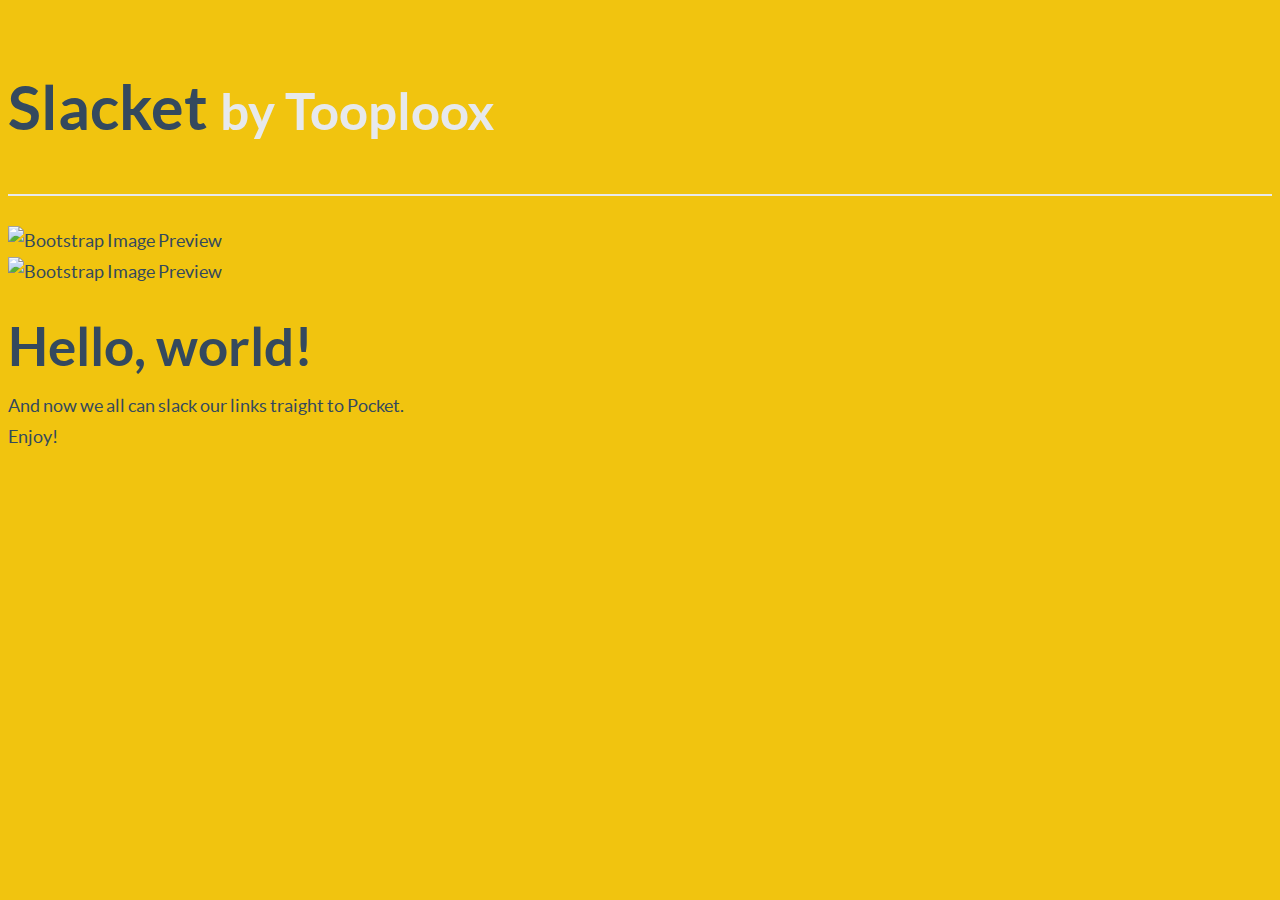
==== public/index.html @ 3d569213 "Static HTML pages" ====
<!DOCTYPE html>
<html lang="en">
  <head>
    <meta charset="utf-8">
    <meta http-equiv="X-UA-Compatible" content="IE=edge">
    <meta name="viewport" content="width=device-width, initial-scale=1">

    <title>Slacket!</title>

    <meta name="description" content="Slacket">
    <meta name="author" content="Tooploox">

<!-- Latest compiled and minified CSS -->
<link rel="stylesheet" href="https://maxcdn.bootstrapcdn.com/bootstrap/3.3.6/css/bootstrap.min.css" integrity="sha384-1q8mTJOASx8j1Au+a5WDVnPi2lkFfwwEAa8hDDdjZlpLegxhjVME1fgjWPGmkzs7" crossorigin="anonymous">

<!-- Loading Flat UI -->
    <link href="./css/flat-ui.css" rel="stylesheet">

<!-- Latest compiled and minified JavaScript -->
<script src="https://maxcdn.bootstrapcdn.com/bootstrap/3.3.6/js/bootstrap.min.js" integrity="sha384-0mSbJDEHialfmuBBQP6A4Qrprq5OVfW37PRR3j5ELqxss1yVqOtnepnHVP9aJ7xS" crossorigin="anonymous"></script>

  </head>
  <body>

    <div class="container-fluid">
    	<div class="row">
		<div class="col-md-4">
		</div>
		<div class="col-md-4">
			<div class="page-header">
  <h1>Slacket <small>by Tooploox</small></h1>
</div>
		</div>
		<div class="col-md-4">
		</div>
	</div>
	<div class="row">
		<div class="col-md-6">
			<img class="center-block" alt="Bootstrap Image Preview" src="https://d3rnbxvnd0hlox.cloudfront.net/images/channels/1380041935/icons/on_color_large.png">
		</div>
		<div class="col-md-6">
			<img class="center-block" alt="Bootstrap Image Preview" src="https://d3rnbxvnd0hlox.cloudfront.net/images/channels/24/icons/on_color_large.png">
		</div>
	</div>
	<div class="row">
		<div class="col-md-4">
		</div>
		<div class="col-md-4">
			<div class="jumbotron">
				<h2>
					Hello, world!
				</h2>
				<p>
					And now we all can slack our links traight to Pocket.</br>
					Enjoy!
				</p>
			</div>
		</div>
		<div class="col-md-4">
		</div>
	</div>
</div>

    <script src="js/jquery.min.js"></script>
    <script src="js/scripts.js"></script>
  </body>
</html>
---- public/css/flat-ui.css ----
@font-face {
  font-family: 'Lato';
  src: url('../fonts/lato/lato-black.eot');
  src: url('../fonts/lato/lato-black.eot?#iefix') format('embedded-opentype'), url('../fonts/lato/lato-black.woff') format('woff'), url('../fonts/lato/lato-black.ttf') format('truetype'), url('../fonts/lato/lato-black.svg#latoblack') format('svg');
  font-weight: 900;
  font-style: normal;
}
@font-face {
  font-family: 'Lato';
  src: url('../fonts/lato/lato-bold.eot');
  src: url('../fonts/lato/lato-bold.eot?#iefix') format('embedded-opentype'), url('../fonts/lato/lato-bold.woff') format('woff'), url('../fonts/lato/lato-bold.ttf') format('truetype'), url('../fonts/lato/lato-bold.svg#latobold') format('svg');
  font-weight: bold;
  font-style: normal;
}
@font-face {
  font-family: 'Lato';
  src: url('../fonts/lato/lato-bolditalic.eot');
  src: url('../fonts/lato/lato-bolditalic.eot?#iefix') format('embedded-opentype'), url('../fonts/lato/lato-bolditalic.woff') format('woff'), url('../fonts/lato/lato-bolditalic.ttf') format('truetype'), url('../fonts/lato/lato-bolditalic.svg#latobold-italic') format('svg');
  font-weight: bold;
  font-style: italic;
}
@font-face {
  font-family: 'Lato';
  src: url('../fonts/lato/lato-italic.eot');
  src: url('../fonts/lato/lato-italic.eot?#iefix') format('embedded-opentype'), url('../fonts/lato/lato-italic.woff') format('woff'), url('../fonts/lato/lato-italic.ttf') format('truetype'), url('../fonts/lato/lato-italic.svg#latoitalic') format('svg');
  font-weight: normal;
  font-style: italic;
}
@font-face {
  font-family: 'Lato';
  src: url('../fonts/lato/lato-light.eot');
  src: url('../fonts/lato/lato-light.eot?#iefix') format('embedded-opentype'), url('../fonts/lato/lato-light.woff') format('woff'), url('../fonts/lato/lato-light.ttf') format('truetype'), url('../fonts/lato/lato-light.svg#latolight') format('svg');
  font-weight: 300;
  font-style: normal;
}
@font-face {
  font-family: 'Lato';
  src: url('../fonts/lato/lato-regular.eot');
  src: url('../fonts/lato/lato-regular.eot?#iefix') format('embedded-opentype'), url('../fonts/lato/lato-regular.woff') format('woff'), url('../fonts/lato/lato-regular.ttf') format('truetype'), url('../fonts/lato/lato-regular.svg#latoregular') format('svg');
  font-weight: normal;
  font-style: normal;
}
@font-face {
  font-family: 'Flat-UI-Icons';
  src: url('../fonts/glyphicons/flat-ui-icons-regular.eot');
  src: url('../fonts/glyphicons/flat-ui-icons-regular.eot?#iefix') format('embedded-opentype'), url('../fonts/glyphicons/flat-ui-icons-regular.woff') format('woff'), url('../fonts/glyphicons/flat-ui-icons-regular.ttf') format('truetype'), url('../fonts/glyphicons/flat-ui-icons-regular.svg#flat-ui-icons-regular') format('svg');
}
[class^="fui-"],
[class*="fui-"] {
  font-family: 'Flat-UI-Icons';
  speak: none;
  font-style: normal;
  font-weight: normal;
  font-variant: normal;
  text-transform: none;
  -webkit-font-smoothing: antialiased;
  -moz-osx-font-smoothing: grayscale;
}
.fui-triangle-up:before {
  content: "\e600";
}
.fui-triangle-down:before {
  content: "\e601";
}
.fui-triangle-up-small:before {
  content: "\e602";
}
.fui-triangle-down-small:before {
  content: "\e603";
}
.fui-triangle-left-large:before {
  content: "\e604";
}
.fui-triangle-right-large:before {
  content: "\e605";
}
.fui-arrow-left:before {
  content: "\e606";
}
.fui-arrow-right:before {
  content: "\e607";
}
.fui-plus:before {
  content: "\e608";
}
.fui-cross:before {
  content: "\e609";
}
.fui-check:before {
  content: "\e60a";
}
.fui-radio-unchecked:before {
  content: "\e60b";
}
.fui-radio-checked:before {
  content: "\e60c";
}
.fui-checkbox-unchecked:before {
  content: "\e60d";
}
.fui-checkbox-checked:before {
  content: "\e60e";
}
.fui-info-circle:before {
  content: "\e60f";
}
.fui-alert-circle:before {
  content: "\e610";
}
.fui-question-circle:before {
  content: "\e611";
}
.fui-check-circle:before {
  content: "\e612";
}
.fui-cross-circle:before {
  content: "\e613";
}
.fui-plus-circle:before {
  content: "\e614";
}
.fui-pause:before {
  content: "\e615";
}
.fui-play:before {
  content: "\e616";
}
.fui-volume:before {
  content: "\e617";
}
.fui-mute:before {
  content: "\e618";
}
.fui-resize:before {
  content: "\e619";
}
.fui-list:before {
  content: "\e61a";
}
.fui-list-thumbnailed:before {
  content: "\e61b";
}
.fui-list-small-thumbnails:before {
  content: "\e61c";
}
.fui-list-large-thumbnails:before {
  content: "\e61d";
}
.fui-list-numbered:before {
  content: "\e61e";
}
.fui-list-columned:before {
  content: "\e61f";
}
.fui-list-bulleted:before {
  content: "\e620";
}
.fui-window:before {
  content: "\e621";
}
.fui-windows:before {
  content: "\e622";
}
.fui-loop:before {
  content: "\e623";
}
.fui-cmd:before {
  content: "\e624";
}
.fui-mic:before {
  content: "\e625";
}
.fui-heart:before {
  content: "\e626";
}
.fui-location:before {
  content: "\e627";
}
.fui-new:before {
  content: "\e628";
}
.fui-video:before {
  content: "\e629";
}
.fui-photo:before {
  content: "\e62a";
}
.fui-time:before {
  content: "\e62b";
}
.fui-eye:before {
  content: "\e62c";
}
.fui-chat:before {
  content: "\e62d";
}
.fui-home:before {
  content: "\e62e";
}
.fui-upload:before {
  content: "\e62f";
}
.fui-search:before {
  content: "\e630";
}
.fui-user:before {
  content: "\e631";
}
.fui-mail:before {
  content: "\e632";
}
.fui-lock:before {
  content: "\e633";
}
.fui-power:before {
  content: "\e634";
}
.fui-calendar:before {
  content: "\e635";
}
.fui-gear:before {
  content: "\e636";
}
.fui-bookmark:before {
  content: "\e637";
}
.fui-exit:before {
  content: "\e638";
}
.fui-trash:before {
  content: "\e639";
}
.fui-folder:before {
  content: "\e63a";
}
.fui-bubble:before {
  content: "\e63b";
}
.fui-export:before {
  content: "\e63c";
}
.fui-calendar-solid:before {
  content: "\e63d";
}
.fui-star:before {
  content: "\e63e";
}
.fui-star-2:before {
  content: "\e63f";
}
.fui-credit-card:before {
  content: "\e640";
}
.fui-clip:before {
  content: "\e641";
}
.fui-link:before {
  content: "\e642";
}
.fui-tag:before {
  content: "\e643";
}
.fui-document:before {
  content: "\e644";
}
.fui-image:before {
  content: "\e645";
}
.fui-facebook:before {
  content: "\e646";
}
.fui-youtube:before {
  content: "\e647";
}
.fui-vimeo:before {
  content: "\e648";
}
.fui-twitter:before {
  content: "\e649";
}
.fui-spotify:before {
  content: "\e64a";
}
.fui-skype:before {
  content: "\e64b";
}
.fui-pinterest:before {
  content: "\e64c";
}
.fui-path:before {
  content: "\e64d";
}
.fui-linkedin:before {
  content: "\e64e";
}
.fui-google-plus:before {
  content: "\e64f";
}
.fui-dribbble:before {
  content: "\e650";
}
.fui-behance:before {
  content: "\e651";
}
.fui-stumbleupon:before {
  content: "\e652";
}
.fui-yelp:before {
  content: "\e653";
}
.fui-wordpress:before {
  content: "\e654";
}
.fui-windows-8:before {
  content: "\e655";
}
.fui-vine:before {
  content: "\e656";
}
.fui-tumblr:before {
  content: "\e657";
}
.fui-paypal:before {
  content: "\e658";
}
.fui-lastfm:before {
  content: "\e659";
}
.fui-instagram:before {
  content: "\e65a";
}
.fui-html5:before {
  content: "\e65b";
}
.fui-github:before {
  content: "\e65c";
}
.fui-foursquare:before {
  content: "\e65d";
}
.fui-dropbox:before {
  content: "\e65e";
}
.fui-android:before {
  content: "\e65f";
}
.fui-apple:before {
  content: "\e660";
}
body {
  font-family: "Lato", Helvetica, Arial, sans-serif;
  font-size: 18px;
  line-height: 1.72222;
  color: #34495e;
  background-color: #f1c40f;
}
a {
  color: #16a085;
  text-decoration: none;
  -webkit-transition: .25s;
          transition: .25s;
}
a:hover,
a:focus {
  color: #1abc9c;
  text-decoration: none;
}
a:focus {
  outline: none;
}
.img-rounded {
  border-radius: 6px;
}
.img-thumbnail {
  padding: 4px;
  line-height: 1.72222;
  background-color: #ffffff;
  border: 2px solid #bdc3c7;
  border-radius: 6px;
  -webkit-transition: all 0.25s ease-in-out;
          transition: all 0.25s ease-in-out;
  display: inline-block;
  max-width: 100%;
  height: auto;
}
.img-comment {
  font-size: 15px;
  line-height: 1.2;
  font-style: italic;
  margin: 24px 0;
}
h1,
h2,
h3,
h4,
h5,
h6,
.h1,
.h2,
.h3,
.h4,
.h5,
.h6 {
  font-family: inherit;
  font-weight: 700;
  line-height: 1.1;
  color: inherit;
}
h1 small,
h2 small,
h3 small,
h4 small,
h5 small,
h6 small,
.h1 small,
.h2 small,
.h3 small,
.h4 small,
.h5 small,
.h6 small {
  color: #e7e9ec;
}
h1,
h2,
h3 {
  margin-top: 30px;
  margin-bottom: 15px;
}
h4,
h5,
h6 {
  margin-top: 15px;
  margin-bottom: 15px;
}
h6 {
  font-weight: normal;
}
h1,
.h1 {
  font-size: 61px;
}
h2,
.h2 {
  font-size: 53px;
}
h3,
.h3 {
  font-size: 40px;
}
h4,
.h4 {
  font-size: 29px;
}
h5,
.h5 {
  font-size: 28px;
}
h6,
.h6 {
  font-size: 24px;
}
p {
  font-size: 18px;
  line-height: 1.72222;
  margin: 0 0 15px;
}
.lead {
  margin-bottom: 30px;
  font-size: 28px;
  line-height: 1.46428571;
  font-weight: 300;
}
@media (min-width: 768px) {
  .lead {
    font-size: 30.006px;
  }
}
small,
.small {
  font-size: 83%;
  line-height: 2.067;
}
.text-muted {
  color: #bdc3c7;
}
.text-inverse {
  color: #ffffff;
}
.text-primary {
  color: #1abc9c;
}
a.text-primary:hover {
  color: #148f77;
}
.text-warning {
  color: #f1c40f;
}
a.text-warning:hover {
  color: #c29d0b;
}
.text-danger {
  color: #e74c3c;
}
a.text-danger:hover {
  color: #d62c1a;
}
.text-success {
  color: #2ecc71;
}
a.text-success:hover {
  color: #25a25a;
}
.text-info {
  color: #3498db;
}
a.text-info:hover {
  color: #217dbb;
}
.bg-primary {
  color: #ffffff;
  background-color: #34495e;
}
a.bg-primary:hover {
  background-color: #222f3d;
}
.bg-success {
  background-color: #dff0d8;
}
a.bg-success:hover {
  background-color: #c1e2b3;
}
.bg-info {
  background-color: #d9edf7;
}
a.bg-info:hover {
  background-color: #afd9ee;
}
.bg-warning {
  background-color: #fcf8e3;
}
a.bg-warning:hover {
  background-color: #f7ecb5;
}
.bg-danger {
  background-color: #f2dede;
}
a.bg-danger:hover {
  background-color: #e4b9b9;
}
.page-header {
  padding-bottom: 14px;
  margin: 60px 0 30px;
  border-bottom: 2px solid #e7e9ec;
}
ul,
ol {
  margin-bottom: 15px;
}
dl {
  margin-bottom: 30px;
}
dt,
dd {
  line-height: 1.72222;
}
@media (min-width: 768px) {
  .dl-horizontal dt {
    width: 160px;
  }
  .dl-horizontal dd {
    margin-left: 180px;
  }
}
abbr[title],
abbr[data-original-title] {
  border-bottom: 1px dotted #bdc3c7;
}
blockquote {
  border-left: 3px solid #e7e9ec;
  padding: 0 0 0 16px;
  margin: 0 0 30px;
}
blockquote p {
  font-size: 20px;
  line-height: 1.55;
  font-weight: normal;
  margin-bottom: .4em;
}
blockquote small,
blockquote .small {
  font-size: 18px;
  line-height: 1.72222;
  font-style: italic;
  color: inherit;
}
blockquote small:before,
blockquote .small:before {
  content: "";
}
blockquote.pull-right {
  padding-right: 16px;
  padding-left: 0;
  border-right: 3px solid #e7e9ec;
  border-left: 0;
}
blockquote.pull-right small:after {
  content: "";
}
address {
  margin-bottom: 30px;
  line-height: 1.72222;
}
sub,
sup {
  font-size: 70%;
}
code,
kbd,
pre,
samp {
  font-family: Monaco, Menlo, Consolas, "Courier New", monospace;
}
code {
  padding: 2px 6px;
  font-size: 85%;
  color: #c7254e;
  background-color: #f9f2f4;
  border-radius: 4px;
}
kbd {
  padding: 2px 6px;
  font-size: 85%;
  color: #ffffff;
  background-color: #34495e;
  border-radius: 4px;
  box-shadow: none;
}
pre {
  padding: 8px;
  margin: 0 0 15px;
  font-size: 13px;
  line-height: 1.72222;
  color: inherit;
  background-color: #ffffff;
  border: 2px solid #e7e9ec;
  border-radius: 6px;
  white-space: pre;
}
.pre-scrollable {
  max-height: 340px;
}
.thumbnail {
  display: block;
  padding: 4px;
  margin-bottom: 5px;
  line-height: 1.72222;
  background-color: #ffffff;
  border: 2px solid #bdc3c7;
  border-radius: 6px;
  -webkit-transition: border 0.25s ease-in-out;
          transition: border 0.25s ease-in-out;
}
.thumbnail > img,
.thumbnail a > img {
  display: block;
  max-width: 100%;
  height: auto;
  margin-left: auto;
  margin-right: auto;
}
a.thumbnail:hover,
a.thumbnail:focus,
a.thumbnail.active {
  border-color: #16a085;
}
.thumbnail .caption {
  padding: 9px;
  color: #34495e;
}
.btn {
  border: none;
  font-size: 15px;
  font-weight: normal;
  line-height: 1.4;
  border-radius: 4px;
  padding: 10px 15px;
  -webkit-font-smoothing: subpixel-antialiased;
  -webkit-transition: border 0.25s linear, color 0.25s linear, background-color 0.25s linear;
          transition: border 0.25s linear, color 0.25s linear, background-color 0.25s linear;
}
.btn:hover,
.btn:focus {
  outline: none;
  color: #ffffff;
}
.btn:active,
.btn.active {
  outline: none;
  box-shadow: none;
}
.btn:focus:active {
  outline: none;
}
.btn.disabled,
.btn[disabled],
fieldset[disabled] .btn {
  background-color: #bdc3c7;
  color: rgba(255, 255, 255, 0.75);
  opacity: 0.7;
  filter: alpha(opacity=70);
  cursor: not-allowed;
}
.btn [class^="fui-"] {
  margin: 0 1px;
  position: relative;
  line-height: 1;
  top: 1px;
}
.btn-xs.btn [class^="fui-"] {
  font-size: 11px;
  top: 0;
}
.btn-hg.btn [class^="fui-"] {
  top: 2px;
}
.btn-default {
  color: #ffffff;
  background-color: #bdc3c7;
}
.btn-default:hover,
.btn-default.hover,
.btn-default:focus,
.btn-default:active,
.btn-default.active,
.open > .dropdown-toggle.btn-default {
  color: #ffffff;
  background-color: #cacfd2;
  border-color: #cacfd2;
}
.btn-default:active,
.btn-default.active,
.open > .dropdown-toggle.btn-default {
  background: #a1a6a9;
  border-color: #a1a6a9;
}
.btn-default.disabled,
.btn-default[disabled],
fieldset[disabled] .btn-default,
.btn-default.disabled:hover,
.btn-default[disabled]:hover,
fieldset[disabled] .btn-default:hover,
.btn-default.disabled.hover,
.btn-default[disabled].hover,
fieldset[disabled] .btn-default.hover,
.btn-default.disabled:focus,
.btn-default[disabled]:focus,
fieldset[disabled] .btn-default:focus,
.btn-default.disabled:active,
.btn-default[disabled]:active,
fieldset[disabled] .btn-default:active,
.btn-default.disabled.active,
.btn-default[disabled].active,
fieldset[disabled] .btn-default.active {
  background-color: #bdc3c7;
  border-color: #bdc3c7;
}
.btn-default .badge {
  color: #bdc3c7;
  background-color: #ffffff;
}
.btn-primary {
  color: #ffffff;
  background-color: #1abc9c;
}
.btn-primary:hover,
.btn-primary.hover,
.btn-primary:focus,
.btn-primary:active,
.btn-primary.active,
.open > .dropdown-toggle.btn-primary {
  color: #ffffff;
  background-color: #48c9b0;
  border-color: #48c9b0;
}
.btn-primary:active,
.btn-primary.active,
.open > .dropdown-toggle.btn-primary {
  background: #16a085;
  border-color: #16a085;
}
.btn-primary.disabled,
.btn-primary[disabled],
fieldset[disabled] .btn-primary,
.btn-primary.disabled:hover,
.btn-primary[disabled]:hover,
fieldset[disabled] .btn-primary:hover,
.btn-primary.disabled.hover,
.btn-primary[disabled].hover,
fieldset[disabled] .btn-primary.hover,
.btn-primary.disabled:focus,
.btn-primary[disabled]:focus,
fieldset[disabled] .btn-primary:focus,
.btn-primary.disabled:active,
.btn-primary[disabled]:active,
fieldset[disabled] .btn-primary:active,
.btn-primary.disabled.active,
.btn-primary[disabled].active,
fieldset[disabled] .btn-primary.active {
  background-color: #bdc3c7;
  border-color: #1abc9c;
}
.btn-primary .badge {
  color: #1abc9c;
  background-color: #ffffff;
}
.btn-info {
  color: #ffffff;
  background-color: #3498db;
}
.btn-info:hover,
.btn-info.hover,
.btn-info:focus,
.btn-info:active,
.btn-info.active,
.open > .dropdown-toggle.btn-info {
  color: #ffffff;
  background-color: #5dade2;
  border-color: #5dade2;
}
.btn-info:active,
.btn-info.active,
.open > .dropdown-toggle.btn-info {
  background: #2c81ba;
  border-color: #2c81ba;
}
.btn-info.disabled,
.btn-info[disabled],
fieldset[disabled] .btn-info,
.btn-info.disabled:hover,
.btn-info[disabled]:hover,
fieldset[disabled] .btn-info:hover,
.btn-info.disabled.hover,
.btn-info[disabled].hover,
fieldset[disabled] .btn-info.hover,
.btn-info.disabled:focus,
.btn-info[disabled]:focus,
fieldset[disabled] .btn-info:focus,
.btn-info.disabled:active,
.btn-info[disabled]:active,
fieldset[disabled] .btn-info:active,
.btn-info.disabled.active,
.btn-info[disabled].active,
fieldset[disabled] .btn-info.active {
  background-color: #bdc3c7;
  border-color: #3498db;
}
.btn-info .badge {
  color: #3498db;
  background-color: #ffffff;
}
.btn-danger {
  color: #ffffff;
  background-color: #e74c3c;
}
.btn-danger:hover,
.btn-danger.hover,
.btn-danger:focus,
.btn-danger:active,
.btn-danger.active,
.open > .dropdown-toggle.btn-danger {
  color: #ffffff;
  background-color: #ec7063;
  border-color: #ec7063;
}
.btn-danger:active,
.btn-danger.active,
.open > .dropdown-toggle.btn-danger {
  background: #c44133;
  border-color: #c44133;
}
.btn-danger.disabled,
.btn-danger[disabled],
fieldset[disabled] .btn-danger,
.btn-danger.disabled:hover,
.btn-danger[disabled]:hover,
fieldset[disabled] .btn-danger:hover,
.btn-danger.disabled.hover,
.btn-danger[disabled].hover,
fieldset[disabled] .btn-danger.hover,
.btn-danger.disabled:focus,
.btn-danger[disabled]:focus,
fieldset[disabled] .btn-danger:focus,
.btn-danger.disabled:active,
.btn-danger[disabled]:active,
fieldset[disabled] .btn-danger:active,
.btn-danger.disabled.active,
.btn-danger[disabled].active,
fieldset[disabled] .btn-danger.active {
  background-color: #bdc3c7;
  border-color: #e74c3c;
}
.btn-danger .badge {
  color: #e74c3c;
  background-color: #ffffff;
}
.btn-success {
  color: #ffffff;
  background-color: #2ecc71;
}
.btn-success:hover,
.btn-success.hover,
.btn-success:focus,
.btn-success:active,
.btn-success.active,
.open > .dropdown-toggle.btn-success {
  color: #ffffff;
  background-color: #58d68d;
  border-color: #58d68d;
}
.btn-success:active,
.btn-success.active,
.open > .dropdown-toggle.btn-success {
  background: #27ad60;
  border-color: #27ad60;
}
.btn-success.disabled,
.btn-success[disabled],
fieldset[disabled] .btn-success,
.btn-success.disabled:hover,
.btn-success[disabled]:hover,
fieldset[disabled] .btn-success:hover,
.btn-success.disabled.hover,
.btn-success[disabled].hover,
fieldset[disabled] .btn-success.hover,
.btn-success.disabled:focus,
.btn-success[disabled]:focus,
fieldset[disabled] .btn-success:focus,
.btn-success.disabled:active,
.btn-success[disabled]:active,
fieldset[disabled] .btn-success:active,
.btn-success.disabled.active,
.btn-success[disabled].active,
fieldset[disabled] .btn-success.active {
  background-color: #bdc3c7;
  border-color: #2ecc71;
}
.btn-success .badge {
  color: #2ecc71;
  background-color: #ffffff;
}
.btn-warning {
  color: #ffffff;
  background-color: #f1c40f;
}
.btn-warning:hover,
.btn-warning.hover,
.btn-warning:focus,
.btn-warning:active,
.btn-warning.active,
.open > .dropdown-toggle.btn-warning {
  color: #ffffff;
  background-color: #f4d313;
  border-color: #f4d313;
}
.btn-warning:active,
.btn-warning.active,
.open > .dropdown-toggle.btn-warning {
  background: #cda70d;
  border-color: #cda70d;
}
.btn-warning.disabled,
.btn-warning[disabled],
fieldset[disabled] .btn-warning,
.btn-warning.disabled:hover,
.btn-warning[disabled]:hover,
fieldset[disabled] .btn-warning:hover,
.btn-warning.disabled.hover,
.btn-warning[disabled].hover,
fieldset[disabled] .btn-warning.hover,
.btn-warning.disabled:focus,
.btn-warning[disabled]:focus,
fieldset[disabled] .btn-warning:focus,
.btn-warning.disabled:active,
.btn-warning[disabled]:active,
fieldset[disabled] .btn-warning:active,
.btn-warning.disabled.active,
.btn-warning[disabled].active,
fieldset[disabled] .btn-warning.active {
  background-color: #bdc3c7;
  border-color: #f1c40f;
}
.btn-warning .badge {
  color: #f1c40f;
  background-color: #ffffff;
}
.btn-inverse {
  color: #ffffff;
  background-color: #34495e;
}
.btn-inverse:hover,
.btn-inverse.hover,
.btn-inverse:focus,
.btn-inverse:active,
.btn-inverse.active,
.open > .dropdown-toggle.btn-inverse {
  color: #ffffff;
  background-color: #415b76;
  border-color: #415b76;
}
.btn-inverse:active,
.btn-inverse.active,
.open > .dropdown-toggle.btn-inverse {
  background: #2c3e50;
  border-color: #2c3e50;
}
.btn-inverse.disabled,
.btn-inverse[disabled],
fieldset[disabled] .btn-inverse,
.btn-inverse.disabled:hover,
.btn-inverse[disabled]:hover,
fieldset[disabled] .btn-inverse:hover,
.btn-inverse.disabled.hover,
.btn-inverse[disabled].hover,
fieldset[disabled] .btn-inverse.hover,
.btn-inverse.disabled:focus,
.btn-inverse[disabled]:focus,
fieldset[disabled] .btn-inverse:focus,
.btn-inverse.disabled:active,
.btn-inverse[disabled]:active,
fieldset[disabled] .btn-inverse:active,
.btn-inverse.disabled.active,
.btn-inverse[disabled].active,
fieldset[disabled] .btn-inverse.active {
  background-color: #bdc3c7;
  border-color: #34495e;
}
.btn-inverse .badge {
  color: #34495e;
  background-color: #ffffff;
}
.btn-embossed {
  box-shadow: inset 0 -2px 0 rgba(0, 0, 0, 0.15);
}
.btn-embossed.active,
.btn-embossed:active {
  box-shadow: inset 0 2px 0 rgba(0, 0, 0, 0.15);
}
.btn-wide {
  min-width: 140px;
  padding-left: 30px;
  padding-right: 30px;
}
.btn-link {
  color: #16a085;
}
.btn-link:hover,
.btn-link:focus {
  color: #1abc9c;
  text-decoration: underline;
  background-color: transparent;
}
.btn-link[disabled]:hover,
fieldset[disabled] .btn-link:hover,
.btn-link[disabled]:focus,
fieldset[disabled] .btn-link:focus {
  color: #bdc3c7;
  text-decoration: none;
}
.btn-hg,
.btn-group-hg > .btn {
  padding: 13px 20px;
  font-size: 22px;
  line-height: 1.227;
  border-radius: 6px;
}
.btn-lg,
.btn-group-lg > .btn {
  padding: 10px 19px;
  font-size: 17px;
  line-height: 1.471;
  border-radius: 6px;
}
.btn-sm,
.btn-group-sm > .btn {
  padding: 9px 13px;
  font-size: 13px;
  line-height: 1.385;
  border-radius: 4px;
}
.btn-xs,
.btn-group-xs > .btn {
  padding: 6px 9px;
  font-size: 12px;
  line-height: 1.083;
  border-radius: 3px;
}
.btn-tip {
  font-weight: 300;
  padding-left: 10px;
  font-size: 92%;
}
.btn-block {
  white-space: normal;
}
[class*="btn-social-"] {
  padding: 10px 15px;
  font-size: 13px;
  line-height: 1.077;
  border-radius: 4px;
}
.btn-social-pinterest {
  color: #ffffff;
  background-color: #cb2028;
}
.btn-social-pinterest:hover,
.btn-social-pinterest:focus {
  background-color: #d54d53;
}
.btn-social-pinterest:active,
.btn-social-pinterest.active {
  background-color: #ad1b22;
}
.btn-social-linkedin {
  color: #ffffff;
  background-color: #0072b5;
}
.btn-social-linkedin:hover,
.btn-social-linkedin:focus {
  background-color: #338ec4;
}
.btn-social-linkedin:active,
.btn-social-linkedin.active {
  background-color: #00619a;
}
.btn-social-stumbleupon {
  color: #ffffff;
  background-color: #ed4a13;
}
.btn-social-stumbleupon:hover,
.btn-social-stumbleupon:focus {
  background-color: #f16e42;
}
.btn-social-stumbleupon:active,
.btn-social-stumbleupon.active {
  background-color: #c93f10;
}
.btn-social-googleplus {
  color: #ffffff;
  background-color: #2d2d2d;
}
.btn-social-googleplus:hover,
.btn-social-googleplus:focus {
  background-color: #575757;
}
.btn-social-googleplus:active,
.btn-social-googleplus.active {
  background-color: #262626;
}
.btn-social-facebook {
  color: #ffffff;
  background-color: #2f4b93;
}
.btn-social-facebook:hover,
.btn-social-facebook:focus {
  background-color: #596fa9;
}
.btn-social-facebook:active,
.btn-social-facebook.active {
  background-color: #28407d;
}
.btn-social-twitter {
  color: #ffffff;
  background-color: #00bdef;
}
.btn-social-twitter:hover,
.btn-social-twitter:focus {
  background-color: #33caf2;
}
.btn-social-twitter:active,
.btn-social-twitter.active {
  background-color: #00a1cb;
}
.btn-group > .btn + .btn {
  margin-left: 0;
}
.btn-group > .btn + .dropdown-toggle {
  border-left: 2px solid rgba(52, 73, 94, 0.15);
  padding: 10px 12px;
}
.btn-group > .btn + .dropdown-toggle .caret {
  margin-left: 3px;
  margin-right: 3px;
}
.btn-group > .btn.btn-gh + .dropdown-toggle .caret {
  margin-left: 7px;
  margin-right: 7px;
}
.btn-group > .btn.btn-sm + .dropdown-toggle .caret {
  margin-left: 0;
  margin-right: 0;
}
.dropdown-toggle .caret {
  margin-left: 8px;
}
.btn-group-xs > .btn + .dropdown-toggle {
  padding: 6px 9px;
}
.btn-group-sm > .btn + .dropdown-toggle {
  padding: 9px 13px;
}
.btn-group-lg > .btn + .dropdown-toggle {
  padding: 10px 19px;
}
.btn-group-hg > .btn + .dropdown-toggle {
  padding: 13px 20px;
}
.btn-xs .caret {
  border-width: 6px 4px 0;
  border-bottom-width: 0;
}
.btn-lg .caret {
  border-width: 8px 6px 0;
  border-bottom-width: 0;
}
.dropup .btn-lg .caret {
  border-width: 0 6px 8px;
}
.dropup .btn-xs .caret {
  border-width: 0 4px 6px;
}
.btn-group > .btn,
.btn-group > .dropdown-menu,
.btn-group > .popover {
  font-weight: 400;
}
.btn-group:focus .dropdown-toggle {
  outline: none;
  -webkit-transition: .25s;
          transition: .25s;
}
.btn-group.open .dropdown-toggle {
  color: rgba(255, 255, 255, 0.75);
  box-shadow: none;
}
.btn-toolbar .btn.active {
  color: #ffffff;
}
.btn-toolbar .btn > [class^="fui-"] {
  font-size: 16px;
  margin: 0 1px;
}
legend {
  display: block;
  width: 100%;
  padding: 0;
  margin-bottom: 30px / 2;
  font-size: 24px;
  line-height: inherit;
  color: inherit;
  border-bottom: none;
}
textarea {
  font-size: 20px;
  line-height: 24px;
  padding: 5px 11px;
}
input[type="search"] {
  -webkit-appearance: none !important;
}
label {
  font-weight: normal;
  font-size: 15px;
  line-height: 2.3;
}
.form-control::-moz-placeholder,
.select2-search input[type="text"]::-moz-placeholder {
  color: #b2bcc5;
  opacity: 1;
}
.form-control:-ms-input-placeholder,
.select2-search input[type="text"]:-ms-input-placeholder {
  color: #b2bcc5;
}
.form-control::-webkit-input-placeholder,
.select2-search input[type="text"]::-webkit-input-placeholder {
  color: #b2bcc5;
}
.form-control,
.select2-search input[type="text"] {
  border: 2px solid #bdc3c7;
  color: #34495e;
  font-family: "Lato", Helvetica, Arial, sans-serif;
  font-size: 15px;
  line-height: 1.467;
  padding: 8px 12px;
  height: 42px;
  border-radius: 6px;
  box-shadow: none;
  -webkit-transition: border 0.25s linear, color 0.25s linear, background-color 0.25s linear;
          transition: border 0.25s linear, color 0.25s linear, background-color 0.25s linear;
}
.form-group.focus .form-control,
.form-control:focus,
.form-group.focus .select2-search input[type="text"],
.select2-search input[type="text"]:focus {
  border-color: #1abc9c;
  outline: 0;
  box-shadow: none;
}
.form-control[disabled],
.form-control[readonly],
fieldset[disabled] .form-control,
.select2-search input[type="text"][disabled],
.select2-search input[type="text"][readonly],
fieldset[disabled] .select2-search input[type="text"] {
  background-color: #f4f6f6;
  border-color: #d5dbdb;
  color: #d5dbdb;
  cursor: default;
  opacity: 0.7;
  filter: alpha(opacity=70);
}
.form-control.flat,
.select2-search input[type="text"].flat {
  border-color: transparent;
}
.form-control.flat:hover,
.select2-search input[type="text"].flat:hover {
  border-color: #bdc3c7;
}
.form-control.flat:focus,
.select2-search input[type="text"].flat:focus {
  border-color: #1abc9c;
}
.input-sm,
.form-group-sm .form-control,
.form-group-sm .select2-search input[type="text"],
.select2-search input[type="text"] {
  height: 35px;
  padding: 6px 10px;
  font-size: 13px;
  line-height: 1.462;
  border-radius: 6px;
}
select.input-sm,
select.form-group-sm .form-control,
select.form-group-sm .select2-search input[type="text"],
select.select2-search input[type="text"] {
  height: 35px;
  line-height: 35px;
}
textarea.input-sm,
textarea.form-group-sm .form-control,
select[multiple].input-sm,
select[multiple].form-group-sm .form-control,
textarea.form-group-sm .select2-search input[type="text"],
select[multiple].form-group-sm .select2-search input[type="text"],
textarea.select2-search input[type="text"],
select[multiple].select2-search input[type="text"] {
  height: auto;
}
.input-lg,
.form-group-lg .form-control,
.form-group-lg .select2-search input[type="text"] {
  height: 45px;
  padding: 10px 15px;
  font-size: 17px;
  line-height: 1.235;
  border-radius: 6px;
}
select.input-lg,
select.form-group-lg .form-control,
select.form-group-lg .select2-search input[type="text"] {
  height: 45px;
  line-height: 45px;
}
textarea.input-lg,
textarea.form-group-lg .form-control,
select[multiple].input-lg,
select[multiple].form-group-lg .form-control,
textarea.form-group-lg .select2-search input[type="text"],
select[multiple].form-group-lg .select2-search input[type="text"] {
  height: auto;
}
.input-hg,
.form-group-hg .form-control,
.form-horizontal .form-group-hg .form-control,
.form-group-hg .select2-search input[type="text"],
.form-horizontal .form-group-hg .select2-search input[type="text"] {
  height: 53px;
  padding: 10px 16px;
  font-size: 22px;
  line-height: 1.318;
  border-radius: 6px;
}
select.input-hg,
select.form-group-hg .form-control,
select.form-group-hg .select2-search input[type="text"] {
  height: 53px;
  line-height: 53px;
}
textarea.input-hg,
textarea.form-group-hg .form-control,
select[multiple].input-hg,
select[multiple].form-group-hg .form-control,
textarea.form-group-hg .select2-search input[type="text"],
select[multiple].form-group-hg .select2-search input[type="text"] {
  height: auto;
}
.form-control-feedback {
  position: absolute;
  top: 2px;
  right: 2px;
  margin-top: 1px;
  line-height: 36px;
  font-size: 17px;
  color: #b2bcc5;
  background-color: transparent;
  padding: 0 12px 0 0;
  border-radius: 6px;
  pointer-events: none;
}
.input-hg + .form-control-feedback,
.control-feedback-hg {
  font-size: 20px;
  line-height: 48px;
  padding-right: 16px;
  width: auto;
  height: 48px;
}
.input-lg + .form-control-feedback,
.control-feedback-lg {
  font-size: 18px;
  line-height: 40px;
  width: auto;
  height: 40px;
  padding-right: 15px;
}
.input-sm + .form-control-feedback,
.control-feedback-sm,
.select2-search input[type="text"] + .form-control-feedback {
  line-height: 29px;
  height: 29px;
  width: auto;
  padding-right: 10px;
}
.has-success .help-block,
.has-success .control-label,
.has-success .radio,
.has-success .checkbox,
.has-success .radio-inline,
.has-success .checkbox-inline {
  color: #2ecc71;
}
.has-success .form-control,
.has-success .select2-search input[type="text"] {
  color: #2ecc71;
  border-color: #2ecc71;
  box-shadow: none;
}
.has-success .form-control::-moz-placeholder,
.has-success .select2-search input[type="text"]::-moz-placeholder {
  color: #2ecc71;
  opacity: 1;
}
.has-success .form-control:-ms-input-placeholder,
.has-success .select2-search input[type="text"]:-ms-input-placeholder {
  color: #2ecc71;
}
.has-success .form-control::-webkit-input-placeholder,
.has-success .select2-search input[type="text"]::-webkit-input-placeholder {
  color: #2ecc71;
}
.has-success .form-control:focus,
.has-success .select2-search input[type="text"]:focus {
  border-color: #2ecc71;
  box-shadow: none;
}
.has-success .input-group-addon {
  color: #2ecc71;
  border-color: #2ecc71;
  background-color: #ffffff;
}
.has-success .form-control-feedback {
  color: #2ecc71;
}
.has-warning .help-block,
.has-warning .control-label,
.has-warning .radio,
.has-warning .checkbox,
.has-warning .radio-inline,
.has-warning .checkbox-inline {
  color: #f1c40f;
}
.has-warning .form-control,
.has-warning .select2-search input[type="text"] {
  color: #f1c40f;
  border-color: #f1c40f;
  box-shadow: none;
}
.has-warning .form-control::-moz-placeholder,
.has-warning .select2-search input[type="text"]::-moz-placeholder {
  color: #f1c40f;
  opacity: 1;
}
.has-warning .form-control:-ms-input-placeholder,
.has-warning .select2-search input[type="text"]:-ms-input-placeholder {
  color: #f1c40f;
}
.has-warning .form-control::-webkit-input-placeholder,
.has-warning .select2-search input[type="text"]::-webkit-input-placeholder {
  color: #f1c40f;
}
.has-warning .form-control:focus,
.has-warning .select2-search input[type="text"]:focus {
  border-color: #f1c40f;
  box-shadow: none;
}
.has-warning .input-group-addon {
  color: #f1c40f;
  border-color: #f1c40f;
  background-color: #ffffff;
}
.has-warning .form-control-feedback {
  color: #f1c40f;
}
.has-error .help-block,
.has-error .control-label,
.has-error .radio,
.has-error .checkbox,
.has-error .radio-inline,
.has-error .checkbox-inline {
  color: #e74c3c;
}
.has-error .form-control,
.has-error .select2-search input[type="text"] {
  color: #e74c3c;
  border-color: #e74c3c;
  box-shadow: none;
}
.has-error .form-control::-moz-placeholder,
.has-error .select2-search input[type="text"]::-moz-placeholder {
  color: #e74c3c;
  opacity: 1;
}
.has-error .form-control:-ms-input-placeholder,
.has-error .select2-search input[type="text"]:-ms-input-placeholder {
  color: #e74c3c;
}
.has-error .form-control::-webkit-input-placeholder,
.has-error .select2-search input[type="text"]::-webkit-input-placeholder {
  color: #e74c3c;
}
.has-error .form-control:focus,
.has-error .select2-search input[type="text"]:focus {
  border-color: #e74c3c;
  box-shadow: none;
}
.has-error .input-group-addon {
  color: #e74c3c;
  border-color: #e74c3c;
  background-color: #ffffff;
}
.has-error .form-control-feedback {
  color: #e74c3c;
}
.form-control[disabled] + .form-control-feedback,
.form-control[readonly] + .form-control-feedback,
fieldset[disabled] .form-control + .form-control-feedback,
.form-control.disabled + .form-control-feedback,
.select2-search input[type="text"][disabled] + .form-control-feedback,
.select2-search input[type="text"][readonly] + .form-control-feedback,
fieldset[disabled] .select2-search input[type="text"] + .form-control-feedback,
.select2-search input[type="text"].disabled + .form-control-feedback {
  cursor: not-allowed;
  color: #d5dbdb;
  background-color: transparent;
  opacity: 0.7;
  filter: alpha(opacity=70);
}
.help-block {
  font-size: 14px;
  margin-bottom: 5px;
  color: #6b7a88;
}
.form-group {
  position: relative;
  margin-bottom: 20px;
}
.form-horizontal .radio,
.form-horizontal .checkbox,
.form-horizontal .radio-inline,
.form-horizontal .checkbox-inline {
  margin-top: 0;
  margin-bottom: 0;
  padding-top: 0;
}
@media (min-width: 768px) {
  .form-horizontal .control-label {
    padding-top: 3px;
    padding-bottom: 3px;
  }
}
.form-horizontal .form-group {
  margin-left: -15px;
  margin-right: -15px;
}
.form-horizontal .form-control-static {
  padding-top: 6px;
  padding-bottom: 6px;
}
@media (min-width: 768px) {
  .form-horizontal .form-group-hg .control-label {
    font-size: 22px;
    padding-top: 2px;
    padding-bottom: 0;
  }
}
@media (min-width: 768px) {
  .form-horizontal .form-group-lg .control-label {
    font-size: 17px;
    padding-top: 3px;
    padding-bottom: 2px;
  }
}
@media (min-width: 768px) {
  .form-horizontal .form-group-sm .control-label {
    font-size: 13px;
    padding-top: 2px;
    padding-bottom: 2px;
  }
}
.input-group .form-control,
.input-group .select2-search input[type="text"] {
  position: static;
}
.input-group-hg > .form-control,
.input-group-hg > .input-group-addon,
.input-group-hg > .input-group-btn > .btn,
.input-group-hg > .select2-search input[type="text"] {
  height: 53px;
  padding: 10px 16px;
  font-size: 22px;
  line-height: 1.318;
  border-radius: 6px;
}
select.input-group-hg > .form-control,
select.input-group-hg > .input-group-addon,
select.input-group-hg > .input-group-btn > .btn,
select.input-group-hg > .select2-search input[type="text"] {
  height: 53px;
  line-height: 53px;
}
textarea.input-group-hg > .form-control,
textarea.input-group-hg > .input-group-addon,
textarea.input-group-hg > .input-group-btn > .btn,
select[multiple].input-group-hg > .form-control,
select[multiple].input-group-hg > .input-group-addon,
select[multiple].input-group-hg > .input-group-btn > .btn,
textarea.input-group-hg > .select2-search input[type="text"],
select[multiple].input-group-hg > .select2-search input[type="text"] {
  height: auto;
}
.input-group-lg > .form-control,
.input-group-lg > .input-group-addon,
.input-group-lg > .input-group-btn > .btn,
.input-group-lg > .select2-search input[type="text"] {
  height: 45px;
  padding: 10px 15px;
  font-size: 17px;
  line-height: 1.235;
  border-radius: 6px;
}
select.input-group-lg > .form-control,
select.input-group-lg > .input-group-addon,
select.input-group-lg > .input-group-btn > .btn,
select.input-group-lg > .select2-search input[type="text"] {
  height: 45px;
  line-height: 45px;
}
textarea.input-group-lg > .form-control,
textarea.input-group-lg > .input-group-addon,
textarea.input-group-lg > .input-group-btn > .btn,
select[multiple].input-group-lg > .form-control,
select[multiple].input-group-lg > .input-group-addon,
select[multiple].input-group-lg > .input-group-btn > .btn,
textarea.input-group-lg > .select2-search input[type="text"],
select[multiple].input-group-lg > .select2-search input[type="text"] {
  height: auto;
}
.input-group-sm > .form-control,
.input-group-sm > .input-group-addon,
.input-group-sm > .input-group-btn > .btn,
.input-group-sm > .select2-search input[type="text"] {
  height: 35px;
  padding: 6px 10px;
  font-size: 13px;
  line-height: 1.462;
  border-radius: 6px;
}
select.input-group-sm > .form-control,
select.input-group-sm > .input-group-addon,
select.input-group-sm > .input-group-btn > .btn,
select.input-group-sm > .select2-search input[type="text"] {
  height: 35px;
  line-height: 35px;
}
textarea.input-group-sm > .form-control,
textarea.input-group-sm > .input-group-addon,
textarea.input-group-sm > .input-group-btn > .btn,
select[multiple].input-group-sm > .form-control,
select[multiple].input-group-sm > .input-group-addon,
select[multiple].input-group-sm > .input-group-btn > .btn,
textarea.input-group-sm > .select2-search input[type="text"],
select[multiple].input-group-sm > .select2-search input[type="text"] {
  height: auto;
}
.input-group-addon {
  padding: 10px 12px;
  font-size: 15px;
  color: #ffffff;
  text-align: center;
  background-color: #bdc3c7;
  border: 2px solid #bdc3c7;
  border-radius: 6px;
  -webkit-transition: border 0.25s linear, color 0.25s linear, background-color 0.25s linear;
          transition: border 0.25s linear, color 0.25s linear, background-color 0.25s linear;
}
.input-group-hg .input-group-addon,
.input-group-lg .input-group-addon,
.input-group-sm .input-group-addon {
  line-height: 1;
}
.input-group .form-control:first-child,
.input-group-addon:first-child,
.input-group-btn:first-child > .btn,
.input-group-btn:first-child > .dropdown-toggle,
.input-group-btn:last-child > .btn:not(:last-child):not(.dropdown-toggle),
.input-group .select2-search input[type="text"]:first-child {
  border-bottom-right-radius: 0;
  border-top-right-radius: 0;
}
.input-group .form-control:last-child,
.input-group-addon:last-child,
.input-group-btn:last-child > .btn,
.input-group-btn:last-child > .dropdown-toggle,
.input-group-btn:first-child > .btn:not(:first-child),
.input-group .select2-search input[type="text"]:last-child {
  border-bottom-left-radius: 0;
  border-top-left-radius: 0;
}
.form-group.focus .input-group-addon,
.input-group.focus .input-group-addon {
  background-color: #1abc9c;
  border-color: #1abc9c;
}
.form-group.focus .input-group-btn > .btn-default + .btn-default,
.input-group.focus .input-group-btn > .btn-default + .btn-default {
  border-left-color: #16a085;
}
.form-group.focus .input-group-btn .btn,
.input-group.focus .input-group-btn .btn {
  border-color: #1abc9c;
  background-color: #ffffff;
  color: #1abc9c;
}
.form-group.focus .input-group-btn .btn-default,
.input-group.focus .input-group-btn .btn-default {
  color: #ffffff;
  background-color: #1abc9c;
}
.form-group.focus .input-group-btn .btn-default:hover,
.input-group.focus .input-group-btn .btn-default:hover,
.form-group.focus .input-group-btn .btn-default.hover,
.input-group.focus .input-group-btn .btn-default.hover,
.form-group.focus .input-group-btn .btn-default:focus,
.input-group.focus .input-group-btn .btn-default:focus,
.form-group.focus .input-group-btn .btn-default:active,
.input-group.focus .input-group-btn .btn-default:active,
.form-group.focus .input-group-btn .btn-default.active,
.input-group.focus .input-group-btn .btn-default.active,
.open > .dropdown-toggle.form-group.focus .input-group-btn .btn-default,
.open > .dropdown-toggle.input-group.focus .input-group-btn .btn-default {
  color: #ffffff;
  background-color: #48c9b0;
  border-color: #48c9b0;
}
.form-group.focus .input-group-btn .btn-default:active,
.input-group.focus .input-group-btn .btn-default:active,
.form-group.focus .input-group-btn .btn-default.active,
.input-group.focus .input-group-btn .btn-default.active,
.open > .dropdown-toggle.form-group.focus .input-group-btn .btn-default,
.open > .dropdown-toggle.input-group.focus .input-group-btn .btn-default {
  background: #16a085;
  border-color: #16a085;
}
.form-group.focus .input-group-btn .btn-default.disabled,
.input-group.focus .input-group-btn .btn-default.disabled,
.form-group.focus .input-group-btn .btn-default[disabled],
.input-group.focus .input-group-btn .btn-default[disabled],
fieldset[disabled] .form-group.focus .input-group-btn .btn-default,
fieldset[disabled] .input-group.focus .input-group-btn .btn-default,
.form-group.focus .input-group-btn .btn-default.disabled:hover,
.input-group.focus .input-group-btn .btn-default.disabled:hover,
.form-group.focus .input-group-btn .btn-default[disabled]:hover,
.input-group.focus .input-group-btn .btn-default[disabled]:hover,
fieldset[disabled] .form-group.focus .input-group-btn .btn-default:hover,
fieldset[disabled] .input-group.focus .input-group-btn .btn-default:hover,
.form-group.focus .input-group-btn .btn-default.disabled.hover,
.input-group.focus .input-group-btn .btn-default.disabled.hover,
.form-group.focus .input-group-btn .btn-default[disabled].hover,
.input-group.focus .input-group-btn .btn-default[disabled].hover,
fieldset[disabled] .form-group.focus .input-group-btn .btn-default.hover,
fieldset[disabled] .input-group.focus .input-group-btn .btn-default.hover,
.form-group.focus .input-group-btn .btn-default.disabled:focus,
.input-group.focus .input-group-btn .btn-default.disabled:focus,
.form-group.focus .input-group-btn .btn-default[disabled]:focus,
.input-group.focus .input-group-btn .btn-default[disabled]:focus,
fieldset[disabled] .form-group.focus .input-group-btn .btn-default:focus,
fieldset[disabled] .input-group.focus .input-group-btn .btn-default:focus,
.form-group.focus .input-group-btn .btn-default.disabled:active,
.input-group.focus .input-group-btn .btn-default.disabled:active,
.form-group.focus .input-group-btn .btn-default[disabled]:active,
.input-group.focus .input-group-btn .btn-default[disabled]:active,
fieldset[disabled] .form-group.focus .input-group-btn .btn-default:active,
fieldset[disabled] .input-group.focus .input-group-btn .btn-default:active,
.form-group.focus .input-group-btn .btn-default.disabled.active,
.input-group.focus .input-group-btn .btn-default.disabled.active,
.form-group.focus .input-group-btn .btn-default[disabled].active,
.input-group.focus .input-group-btn .btn-default[disabled].active,
fieldset[disabled] .form-group.focus .input-group-btn .btn-default.active,
fieldset[disabled] .input-group.focus .input-group-btn .btn-default.active {
  background-color: #bdc3c7;
  border-color: #1abc9c;
}
.form-group.focus .input-group-btn .btn-default .badge,
.input-group.focus .input-group-btn .btn-default .badge {
  color: #1abc9c;
  background-color: #ffffff;
}
.input-group-btn .btn {
  background-color: #ffffff;
  border: 2px solid #bdc3c7;
  color: #bdc3c7;
  line-height: 18px;
  height: 42px;
}
.input-group-btn .btn-default {
  color: #ffffff;
  background-color: #bdc3c7;
}
.input-group-btn .btn-default:hover,
.input-group-btn .btn-default.hover,
.input-group-btn .btn-default:focus,
.input-group-btn .btn-default:active,
.input-group-btn .btn-default.active,
.open > .dropdown-toggle.input-group-btn .btn-default {
  color: #ffffff;
  background-color: #cacfd2;
  border-color: #cacfd2;
}
.input-group-btn .btn-default:active,
.input-group-btn .btn-default.active,
.open > .dropdown-toggle.input-group-btn .btn-default {
  background: #a1a6a9;
  border-color: #a1a6a9;
}
.input-group-btn .btn-default.disabled,
.input-group-btn .btn-default[disabled],
fieldset[disabled] .input-group-btn .btn-default,
.input-group-btn .btn-default.disabled:hover,
.input-group-btn .btn-default[disabled]:hover,
fieldset[disabled] .input-group-btn .btn-default:hover,
.input-group-btn .btn-default.disabled.hover,
.input-group-btn .btn-default[disabled].hover,
fieldset[disabled] .input-group-btn .btn-default.hover,
.input-group-btn .btn-default.disabled:focus,
.input-group-btn .btn-default[disabled]:focus,
fieldset[disabled] .input-group-btn .btn-default:focus,
.input-group-btn .btn-default.disabled:active,
.input-group-btn .btn-default[disabled]:active,
fieldset[disabled] .input-group-btn .btn-default:active,
.input-group-btn .btn-default.disabled.active,
.input-group-btn .btn-default[disabled].active,
fieldset[disabled] .input-group-btn .btn-default.active {
  background-color: #bdc3c7;
  border-color: #bdc3c7;
}
.input-group-btn .btn-default .badge {
  color: #bdc3c7;
  background-color: #ffffff;
}
.input-group-hg .input-group-btn .btn {
  line-height: 31px;
}
.input-group-lg .input-group-btn .btn {
  line-height: 21px;
}
.input-group-sm .input-group-btn .btn {
  line-height: 19px;
}
.input-group-btn:first-child > .btn {
  border-right-width: 0;
  margin-right: -3px;
}
.input-group-btn:last-child > .btn {
  border-left-width: 0;
  margin-left: -3px;
}
.input-group-btn > .btn-default + .btn-default {
  border-left: 2px solid #bdc3c7;
}
.input-group-btn > .btn:first-child + .btn .caret {
  margin-left: 0;
}
.input-group-rounded .input-group-btn + .form-control,
.input-group-rounded .input-group-btn:last-child .btn,
.input-group-rounded .input-group-btn + .select2-search input[type="text"] {
  border-bottom-right-radius: 20px;
  border-top-right-radius: 20px;
}
.input-group-hg.input-group-rounded .input-group-btn + .form-control,
.input-group-hg.input-group-rounded .input-group-btn:last-child .btn,
.input-group-hg.input-group-rounded .input-group-btn + .select2-search input[type="text"] {
  border-bottom-right-radius: 27px;
  border-top-right-radius: 27px;
}
.input-group-lg.input-group-rounded .input-group-btn + .form-control,
.input-group-lg.input-group-rounded .input-group-btn:last-child .btn,
.input-group-lg.input-group-rounded .input-group-btn + .select2-search input[type="text"] {
  border-bottom-right-radius: 25px;
  border-top-right-radius: 25px;
}
.input-group-rounded .form-control:first-child,
.input-group-rounded .input-group-btn:first-child .btn,
.input-group-rounded .select2-search input[type="text"]:first-child {
  border-bottom-left-radius: 20px;
  border-top-left-radius: 20px;
}
.input-group-hg.input-group-rounded .form-control:first-child,
.input-group-hg.input-group-rounded .input-group-btn:first-child .btn,
.input-group-hg.input-group-rounded .select2-search input[type="text"]:first-child {
  border-bottom-left-radius: 27px;
  border-top-left-radius: 27px;
}
.input-group-lg.input-group-rounded .form-control:first-child,
.input-group-lg.input-group-rounded .input-group-btn:first-child .btn,
.input-group-lg.input-group-rounded .select2-search input[type="text"]:first-child {
  border-bottom-left-radius: 25px;
  border-top-left-radius: 25px;
}
.input-group-rounded .input-group-btn + .form-control,
.input-group-rounded .input-group-btn + .select2-search input[type="text"] {
  padding-left: 0;
}
.checkbox,
.radio {
  margin-bottom: 12px;
  padding-left: 32px;
  position: relative;
  -webkit-transition: color .25s linear;
          transition: color .25s linear;
  font-size: 14px;
  line-height: 1.5;
}
.checkbox .icons,
.radio .icons {
  color: #bdc3c7;
  display: block;
  height: 20px;
  top: 0;
  left: 0;
  position: absolute;
  width: 20px;
  text-align: center;
  line-height: 20px;
  font-size: 20px;
  cursor: pointer;
}
.checkbox .icons .icon-checked,
.radio .icons .icon-checked {
  opacity: 0;
  filter: alpha(opacity=0);
}
.checkbox .icon-checked,
.radio .icon-checked,
.checkbox .icon-unchecked,
.radio .icon-unchecked {
  display: inline-table;
  position: absolute;
  left: 0;
  top: 0;
  background-color: transparent;
  margin: 0;
  opacity: 1;
  -webkit-filter: none;
          filter: none;
  -webkit-transition: color .25s linear;
          transition: color .25s linear;
}
.checkbox .icon-checked:before,
.radio .icon-checked:before,
.checkbox .icon-unchecked:before,
.radio .icon-unchecked:before {
  font-family: 'Flat-UI-Icons';
  speak: none;
  font-style: normal;
  font-weight: normal;
  font-variant: normal;
  text-transform: none;
  -webkit-font-smoothing: antialiased;
  -moz-osx-font-smoothing: grayscale;
}
.checkbox .icon-checked:before {
  content: "\e60e";
}
.checkbox .icon-unchecked:before {
  content: "\e60d";
}
.radio .icon-checked:before {
  content: "\e60c";
}
.radio .icon-unchecked:before {
  content: "\e60b";
}
.checkbox input[type="checkbox"].custom-checkbox,
.radio input[type="checkbox"].custom-checkbox,
.checkbox input[type="radio"].custom-radio,
.radio input[type="radio"].custom-radio {
  outline: none !important;
  opacity: 0;
  position: absolute;
  margin: 0;
  padding: 0;
  left: 0;
  top: 0;
  width: 20px;
  height: 20px;
}
.checkbox input[type="checkbox"].custom-checkbox:hover:not(.nohover):not(:disabled) + .icons .icon-unchecked,
.radio input[type="checkbox"].custom-checkbox:hover:not(.nohover):not(:disabled) + .icons .icon-unchecked,
.checkbox input[type="radio"].custom-radio:hover:not(.nohover):not(:disabled) + .icons .icon-unchecked,
.radio input[type="radio"].custom-radio:hover:not(.nohover):not(:disabled) + .icons .icon-unchecked {
  opacity: 0;
  filter: alpha(opacity=0);
}
.checkbox input[type="checkbox"].custom-checkbox:hover:not(.nohover):not(:disabled) + .icons .icon-checked,
.radio input[type="checkbox"].custom-checkbox:hover:not(.nohover):not(:disabled) + .icons .icon-checked,
.checkbox input[type="radio"].custom-radio:hover:not(.nohover):not(:disabled) + .icons .icon-checked,
.radio input[type="radio"].custom-radio:hover:not(.nohover):not(:disabled) + .icons .icon-checked {
  opacity: 1;
  -webkit-filter: none;
          filter: none;
}
.checkbox input[type="checkbox"].custom-checkbox:checked + .icons,
.radio input[type="checkbox"].custom-checkbox:checked + .icons,
.checkbox input[type="radio"].custom-radio:checked + .icons,
.radio input[type="radio"].custom-radio:checked + .icons {
  color: #1abc9c;
}
.checkbox input[type="checkbox"].custom-checkbox:checked + .icons .icon-unchecked,
.radio input[type="checkbox"].custom-checkbox:checked + .icons .icon-unchecked,
.checkbox input[type="radio"].custom-radio:checked + .icons .icon-unchecked,
.radio input[type="radio"].custom-radio:checked + .icons .icon-unchecked {
  opacity: 0;
  filter: alpha(opacity=0);
}
.checkbox input[type="checkbox"].custom-checkbox:checked + .icons .icon-checked,
.radio input[type="checkbox"].custom-checkbox:checked + .icons .icon-checked,
.checkbox input[type="radio"].custom-radio:checked + .icons .icon-checked,
.radio input[type="radio"].custom-radio:checked + .icons .icon-checked {
  opacity: 1;
  -webkit-filter: none;
          filter: none;
  color: #1abc9c;
}
.checkbox input[type="checkbox"].custom-checkbox:disabled + .icons,
.radio input[type="checkbox"].custom-checkbox:disabled + .icons,
.checkbox input[type="radio"].custom-radio:disabled + .icons,
.radio input[type="radio"].custom-radio:disabled + .icons {
  cursor: default;
  color: #e6e8ea;
}
.checkbox input[type="checkbox"].custom-checkbox:disabled + .icons .icon-unchecked,
.radio input[type="checkbox"].custom-checkbox:disabled + .icons .icon-unchecked,
.checkbox input[type="radio"].custom-radio:disabled + .icons .icon-unchecked,
.radio input[type="radio"].custom-radio:disabled + .icons .icon-unchecked {
  opacity: 1;
  -webkit-filter: none;
          filter: none;
}
.checkbox input[type="checkbox"].custom-checkbox:disabled + .icons .icon-checked,
.radio input[type="checkbox"].custom-checkbox:disabled + .icons .icon-checked,
.checkbox input[type="radio"].custom-radio:disabled + .icons .icon-checked,
.radio input[type="radio"].custom-radio:disabled + .icons .icon-checked {
  opacity: 0;
  filter: alpha(opacity=0);
}
.checkbox input[type="checkbox"].custom-checkbox:disabled:checked + .icons,
.radio input[type="checkbox"].custom-checkbox:disabled:checked + .icons,
.checkbox input[type="radio"].custom-radio:disabled:checked + .icons,
.radio input[type="radio"].custom-radio:disabled:checked + .icons {
  color: #e6e8ea;
}
.checkbox input[type="checkbox"].custom-checkbox:disabled:checked + .icons .icon-unchecked,
.radio input[type="checkbox"].custom-checkbox:disabled:checked + .icons .icon-unchecked,
.checkbox input[type="radio"].custom-radio:disabled:checked + .icons .icon-unchecked,
.radio input[type="radio"].custom-radio:disabled:checked + .icons .icon-unchecked {
  opacity: 0;
  filter: alpha(opacity=0);
}
.checkbox input[type="checkbox"].custom-checkbox:disabled:checked + .icons .icon-checked,
.radio input[type="checkbox"].custom-checkbox:disabled:checked + .icons .icon-checked,
.checkbox input[type="radio"].custom-radio:disabled:checked + .icons .icon-checked,
.radio input[type="radio"].custom-radio:disabled:checked + .icons .icon-checked {
  opacity: 1;
  -webkit-filter: none;
          filter: none;
  color: #e6e8ea;
}
.checkbox input[type="checkbox"].custom-checkbox:indeterminate + .icons,
.radio input[type="checkbox"].custom-checkbox:indeterminate + .icons,
.checkbox input[type="radio"].custom-radio:indeterminate + .icons,
.radio input[type="radio"].custom-radio:indeterminate + .icons {
  color: #bdc3c7;
}
.checkbox input[type="checkbox"].custom-checkbox:indeterminate + .icons .icon-unchecked,
.radio input[type="checkbox"].custom-checkbox:indeterminate + .icons .icon-unchecked,
.checkbox input[type="radio"].custom-radio:indeterminate + .icons .icon-unchecked,
.radio input[type="radio"].custom-radio:indeterminate + .icons .icon-unchecked {
  opacity: 1;
  -webkit-filter: none;
          filter: none;
}
.checkbox input[type="checkbox"].custom-checkbox:indeterminate + .icons .icon-checked,
.radio input[type="checkbox"].custom-checkbox:indeterminate + .icons .icon-checked,
.checkbox input[type="radio"].custom-radio:indeterminate + .icons .icon-checked,
.radio input[type="radio"].custom-radio:indeterminate + .icons .icon-checked {
  opacity: 0;
  filter: alpha(opacity=0);
}
.checkbox input[type="checkbox"].custom-checkbox:indeterminate + .icons:before,
.radio input[type="checkbox"].custom-checkbox:indeterminate + .icons:before,
.checkbox input[type="radio"].custom-radio:indeterminate + .icons:before,
.radio input[type="radio"].custom-radio:indeterminate + .icons:before {
  content: "\2013";
  position: absolute;
  top: 0;
  left: 0;
  line-height: 20px;
  width: 20px;
  text-align: center;
  color: #ffffff;
  font-size: 22px;
  z-index: 10;
}
.checkbox.primary input[type="checkbox"].custom-checkbox + .icons,
.radio.primary input[type="checkbox"].custom-checkbox + .icons,
.checkbox.primary input[type="radio"].custom-radio + .icons,
.radio.primary input[type="radio"].custom-radio + .icons {
  color: #34495e;
}
.checkbox.primary input[type="checkbox"].custom-checkbox:checked + .icons,
.radio.primary input[type="checkbox"].custom-checkbox:checked + .icons,
.checkbox.primary input[type="radio"].custom-radio:checked + .icons,
.radio.primary input[type="radio"].custom-radio:checked + .icons {
  color: #1abc9c;
}
.checkbox.primary input[type="checkbox"].custom-checkbox:disabled + .icons,
.radio.primary input[type="checkbox"].custom-checkbox:disabled + .icons,
.checkbox.primary input[type="radio"].custom-radio:disabled + .icons,
.radio.primary input[type="radio"].custom-radio:disabled + .icons {
  cursor: default;
  color: #bdc3c7;
}
.checkbox.primary input[type="checkbox"].custom-checkbox:disabled + .icons.checked,
.radio.primary input[type="checkbox"].custom-checkbox:disabled + .icons.checked,
.checkbox.primary input[type="radio"].custom-radio:disabled + .icons.checked,
.radio.primary input[type="radio"].custom-radio:disabled + .icons.checked {
  color: #bdc3c7;
}
.checkbox.primary input[type="checkbox"].custom-checkbox:indeterminate + .icons,
.radio.primary input[type="checkbox"].custom-checkbox:indeterminate + .icons,
.checkbox.primary input[type="radio"].custom-radio:indeterminate + .icons,
.radio.primary input[type="radio"].custom-radio:indeterminate + .icons {
  color: #34495e;
}
.input-group-addon .radio,
.input-group-addon .checkbox {
  margin: -2px 0;
  padding-left: 20px;
}
.input-group-addon .radio .icons,
.input-group-addon .checkbox .icons {
  color: #e6e8ea;
}
.input-group-addon .radio input[type="checkbox"].custom-checkbox:checked + .icons,
.input-group-addon .checkbox input[type="checkbox"].custom-checkbox:checked + .icons,
.input-group-addon .radio input[type="radio"].custom-radio:checked + .icons,
.input-group-addon .checkbox input[type="radio"].custom-radio:checked + .icons {
  color: #ffffff;
}
.input-group-addon .radio input[type="checkbox"].custom-checkbox:checked + .icons .icon-checked,
.input-group-addon .checkbox input[type="checkbox"].custom-checkbox:checked + .icons .icon-checked,
.input-group-addon .radio input[type="radio"].custom-radio:checked + .icons .icon-checked,
.input-group-addon .checkbox input[type="radio"].custom-radio:checked + .icons .icon-checked {
  color: #ffffff;
}
.input-group-addon .radio input[type="checkbox"].custom-checkbox:disabled + .icons,
.input-group-addon .checkbox input[type="checkbox"].custom-checkbox:disabled + .icons,
.input-group-addon .radio input[type="radio"].custom-radio:disabled + .icons,
.input-group-addon .checkbox input[type="radio"].custom-radio:disabled + .icons {
  color: rgba(230, 232, 234, 0.6);
}
.input-group-addon .radio input[type="checkbox"].custom-checkbox:disabled:checked + .icons,
.input-group-addon .checkbox input[type="checkbox"].custom-checkbox:disabled:checked + .icons,
.input-group-addon .radio input[type="radio"].custom-radio:disabled:checked + .icons,
.input-group-addon .checkbox input[type="radio"].custom-radio:disabled:checked + .icons {
  color: rgba(230, 232, 234, 0.6);
}
.input-group-addon .radio input[type="checkbox"].custom-checkbox:disabled:checked + .icons .icon-checked,
.input-group-addon .checkbox input[type="checkbox"].custom-checkbox:disabled:checked + .icons .icon-checked,
.input-group-addon .radio input[type="radio"].custom-radio:disabled:checked + .icons .icon-checked,
.input-group-addon .checkbox input[type="radio"].custom-radio:disabled:checked + .icons .icon-checked {
  color: rgba(230, 232, 234, 0.6);
}
.radio + .radio,
.checkbox + .checkbox {
  margin-top: 10px;
}
.form-inline .checkbox,
.form-inline .radio {
  padding-left: 32px;
}
.bootstrap-tagsinput {
  background-color: #ffffff;
  border: 2px solid #ebedef;
  border-radius: 6px;
  margin-bottom: 18px;
  padding: 6px 1px 1px 6px;
  text-align: left;
  font-size: 0;
}
.bootstrap-tagsinput .tag {
  border-radius: 4px;
  background-color: #ebedef;
  color: #7b8996;
  font-size: 13px;
  cursor: pointer;
  display: inline-block;
  position: relative;
  vertical-align: middle;
  overflow: hidden;
  margin: 0 7px 7px 0;
  line-height: 15px;
  height: 27px;
  padding: 6px 21px;
  -webkit-transition: .25s linear;
          transition: .25s linear;
}
.bootstrap-tagsinput .tag > span {
  color: #ffffff;
  cursor: pointer;
  font-size: 12px;
  position: absolute;
  right: 0;
  text-align: right;
  text-decoration: none;
  top: 0;
  width: 100%;
  bottom: 0;
  padding: 0 10px 0 0;
  z-index: 2;
  opacity: 0;
  filter: alpha(opacity=0);
  -webkit-transition: opacity .25s linear;
          transition: opacity .25s linear;
}
.bootstrap-tagsinput .tag > span:after {
  content: "\e609";
  font-family: "Flat-UI-Icons";
  -webkit-font-smoothing: antialiased;
  -moz-osx-font-smoothing: grayscale;
  line-height: 27px;
}
.bootstrap-tagsinput .tag:hover {
  background-color: #16a085;
  color: #ffffff;
  padding-right: 28px;
  padding-left: 14px;
}
.bootstrap-tagsinput .tag:hover > span {
  opacity: 1;
  -webkit-filter: none;
          filter: none;
}
.bootstrap-tagsinput input[type="text"] {
  font-size: 14px;
  border: none;
  box-shadow: none;
  outline: none;
  background-color: transparent;
  padding: 0;
  margin: 0;
  width: auto !important;
  max-width: inherit;
  min-width: 80px;
  vertical-align: top;
  height: 29px;
  color: #34495e;
}
.bootstrap-tagsinput input[type="text"]:first-child {
  height: 23px;
  margin: 3px 0 8px;
}
.tags_clear {
  clear: both;
  width: 100%;
  height: 0;
}
.not_valid {
  background: #fbd8db !important;
  color: #90111a !important;
  margin-left: 5px !important;
}
.tagsinput-primary {
  margin-bottom: 18px;
}
.tagsinput-primary .bootstrap-tagsinput {
  border-color: #1abc9c;
  margin-bottom: 0;
}
.tagsinput-primary .tag {
  background-color: #1abc9c;
  color: #ffffff;
}
.tagsinput-primary .tag:hover {
  background-color: #16a085;
  color: #ffffff;
}
.bootstrap-tagsinput .twitter-typeahead {
  width: auto;
  vertical-align: top;
}
.bootstrap-tagsinput .twitter-typeahead .tt-input {
  min-width: 200px;
}
.bootstrap-tagsinput .twitter-typeahead .tt-dropdown-menu {
  width: auto;
  min-width: 120px;
  margin-top: 11px;
}
.twitter-typeahead {
  width: 100%;
}
.twitter-typeahead .tt-dropdown-menu {
  width: 100%;
  margin-top: 5px;
  border: 2px solid #1abc9c;
  padding: 5px 0;
  background-color: #ffffff;
  border-radius: 6px;
}
.twitter-typeahead .tt-suggestion p {
  padding: 6px 14px;
  font-size: 14px;
  line-height: 1.429;
  margin: 0;
}
.twitter-typeahead .tt-suggestion:first-child p,
.twitter-typeahead .tt-suggestion:last-child p {
  padding: 6px 14px;
}
.twitter-typeahead .tt-suggestion.tt-is-under-cursor,
.twitter-typeahead .tt-suggestion.tt-cursor {
  cursor: pointer;
  color: #fff;
  background-color: #16a085;
}
.progress {
  background: #ebedef;
  border-radius: 32px;
  height: 12px;
  box-shadow: none;
}
.progress-bar {
  background: #1abc9c;
  line-height: 12px;
  box-shadow: none;
}
.progress-bar-success {
  background-color: #2ecc71;
}
.progress-bar-warning {
  background-color: #f1c40f;
}
.progress-bar-danger {
  background-color: #e74c3c;
}
.progress-bar-info {
  background-color: #3498db;
}
.ui-slider {
  background: #ebedef;
  border-radius: 32px;
  height: 12px;
  box-shadow: none;
  margin-bottom: 20px;
  position: relative;
  cursor: pointer;
}
.ui-slider-handle {
  background-color: #16a085;
  border-radius: 50%;
  cursor: pointer;
  height: 18px;
  position: absolute;
  width: 18px;
  z-index: 2;
  -webkit-transition: background .25s;
          transition: background .25s;
}
.ui-slider-handle:hover,
.ui-slider-handle:focus {
  background-color: #48c9b0;
  outline: none;
}
.ui-slider-handle:active {
  background-color: #16a085;
}
.ui-slider-range {
  background-color: #1abc9c;
  display: block;
  height: 100%;
  position: absolute;
  z-index: 1;
}
.ui-slider-segment {
  background-color: #d9dbdd;
  border-radius: 50%;
  height: 6px;
  width: 6px;
}
.ui-slider-value {
  float: right;
  font-size: 13px;
  margin-top: 12px;
}
.ui-slider-value.first {
  clear: left;
  float: left;
}
.ui-slider-horizontal .ui-slider-handle {
  margin-left: -9px;
  top: -3px;
}
.ui-slider-horizontal .ui-slider-handle[style*="100"] {
  margin-left: -15px;
}
.ui-slider-horizontal .ui-slider-range {
  border-radius: 30px 0 0 30px;
}
.ui-slider-horizontal .ui-slider-segment {
  float: left;
  margin: 3px -6px 0 0;
}
.ui-slider-vertical {
  width: 12px;
}
.ui-slider-vertical .ui-slider-handle {
  margin-left: -3px;
  margin-bottom: -11px;
  top: auto;
}
.ui-slider-vertical .ui-slider-range {
  width: 100%;
  bottom: 0;
  border-radius: 0 0 30px 30px;
}
.ui-slider-vertical .ui-slider-segment {
  position: absolute;
  right: 3px;
}
.pager {
  background-color: #34495e;
  border-radius: 6px;
  color: #ffffff;
  font-size: 16px;
  font-weight: 700;
  display: inline-block;
}
.pager li:first-child > a,
.pager li:first-child > span {
  border-left: none;
  border-radius: 6px 0 0 6px;
}
.pager li > a,
.pager li > span {
  background: none;
  border: none;
  border-left: 2px solid #2c3e50;
  color: #ffffff;
  padding: 9px 15px 10px;
  text-decoration: none;
  white-space: nowrap;
  border-radius: 0 6px 6px 0;
  line-height: 1.313;
}
.pager li > a:hover,
.pager li > span:hover,
.pager li > a:focus,
.pager li > span:focus {
  background-color: #2c3e50;
}
.pager li > a:active,
.pager li > span:active {
  background-color: #2c3e50;
}
.pager li > a [class*="fui-"] + span,
.pager li > span [class*="fui-"] + span {
  margin-left: 8px;
}
.pager li > a span + [class*="fui-"],
.pager li > span span + [class*="fui-"] {
  margin-left: 8px;
}
.pagination {
  position: relative;
  display: block;
  background: #d6dbdf;
  color: #ffffff;
  padding: 0;
  display: inline-block;
  border-radius: 6px;
  word-spacing: -0.5px;
}
@media (min-width: 768px) {
  .pagination {
    display: inline-block;
  }
}
@media (max-width: 767px) {
  .pagination {
    height: 41px;
    padding: 0 55px 0 52px;
    overflow: auto;
    white-space: nowrap;
    border-radius: 6px;
  }
}
.pagination li {
  display: inline-block;
  margin-right: -2px;
  vertical-align: middle;
  word-spacing: normal;
}
.pagination li a {
  position: static;
}
.pagination li.active > a,
.pagination li.active > span {
  background-color: #1abc9c;
  color: #ffffff;
  border-color: #dfe2e5;
}
.pagination li.active > a,
.pagination li.active > span,
.pagination li.active > a:hover,
.pagination li.active > span:hover,
.pagination li.active > a:focus,
.pagination li.active > span:focus {
  background-color: #1abc9c;
  color: #ffffff;
  border-color: #dfe2e5;
}
.pagination li.active.previous > a,
.pagination li.active.next > a,
.pagination li.active.previous > span,
.pagination li.active.next > span {
  margin: 0;
}
.pagination li.active.previous > a,
.pagination li.active.next > a,
.pagination li.active.previous > span,
.pagination li.active.next > span,
.pagination li.active.previous > a:hover,
.pagination li.active.next > a:hover,
.pagination li.active.previous > span:hover,
.pagination li.active.next > span:hover,
.pagination li.active.previous > a:focus,
.pagination li.active.next > a:focus,
.pagination li.active.previous > span:focus,
.pagination li.active.next > span:focus {
  background-color: #1abc9c;
  color: #ffffff;
}
.pagination li:first-child > a,
.pagination li:first-child > span {
  border-radius: 6px 0 0 6px;
  border-left: none;
}
.pagination li:first-child.previous + li > a,
.pagination li:first-child.previous + li > span {
  border-left-width: 0;
}
.pagination li:last-child {
  margin-right: 0;
}
.pagination li:last-child > a,
.pagination li:last-child > span,
.pagination li:last-child > a:hover,
.pagination li:last-child > span:hover,
.pagination li:last-child > a:focus,
.pagination li:last-child > span:focus {
  border-radius: 0 6px 6px 0;
}
.pagination li.previous > a,
.pagination li.next > a,
.pagination li.previous > span,
.pagination li.next > span {
  border-right: 2px solid #e4e7ea;
  font-size: 16px;
  min-width: auto;
  padding: 12px 17px;
  background-color: transparent;
}
.pagination li.next > a,
.pagination li.next > span {
  border-right: none;
}
.pagination li.disabled > a,
.pagination li.disabled > span {
  color: #ffffff;
  background-color: rgba(255, 255, 255, 0.3);
  border-right-color: #dfe2e5;
  cursor: not-allowed;
}
.pagination li.disabled > a:hover,
.pagination li.disabled > span:hover,
.pagination li.disabled > a:focus,
.pagination li.disabled > span:focus,
.pagination li.disabled > a:active,
.pagination li.disabled > span:active {
  background-color: rgba(255, 255, 255, 0.4);
  color: #ffffff;
}
@media (max-width: 767px) {
  .pagination li.next,
  .pagination li.previous {
    background-color: #d6dbdf;
    position: absolute;
    right: 0;
    top: 0;
    z-index: 10;
    border-radius: 0 6px 6px 0;
  }
  .pagination li.previous {
    left: 0;
    right: auto;
    border-radius: 6px 0 0 6px;
  }
}
.pagination li > a,
.pagination li > span {
  display: inline-block;
  background: transparent;
  border: none;
  border-left: 2px solid #e4e7ea;
  color: #ffffff;
  font-size: 14px;
  line-height: 16px;
  min-height: 41px;
  min-width: 41px;
  outline: none;
  padding: 12px 10px;
  text-align: center;
  -webkit-transition: 0.25s ease-out;
          transition: 0.25s ease-out;
}
.pagination li > a:hover,
.pagination li > span:hover,
.pagination li > a:focus,
.pagination li > span:focus {
  background-color: #1abc9c;
  color: #ffffff;
}
.pagination li > a:active,
.pagination li > span:active {
  background-color: #1abc9c;
  color: #ffffff;
}
.pagination > .btn.previous,
.pagination > .btn.next {
  margin-right: 8px;
  font-size: 14px;
  line-height: 1.429;
  padding-left: 23px;
  padding-right: 23px;
}
.pagination > .btn.previous [class*="fui-"],
.pagination > .btn.next [class*="fui-"] {
  font-size: 16px;
  margin-left: -2px;
  margin-top: -2px;
}
.pagination > .btn.next {
  margin-left: 8px;
  margin-right: 0;
}
.pagination > .btn.next [class*="fui-"] {
  margin-right: -2px;
  margin-left: 4px;
}
@media (max-width: 767px) {
  .pagination > .btn {
    display: block;
    margin: 0;
    width: 50%;
  }
  .pagination > .btn:first-child {
    border-bottom: 2px solid #dfe2e5;
    border-radius: 6px 0 0;
  }
  .pagination > .btn:first-child.btn-primary {
    border-bottom-color: #48c9b0;
  }
  .pagination > .btn:first-child.btn-danger {
    border-bottom-color: #ec7063;
  }
  .pagination > .btn:first-child.btn-warning {
    border-bottom-color: #f4d03f;
  }
  .pagination > .btn:first-child.btn-success {
    border-bottom-color: #58d68d;
  }
  .pagination > .btn:first-child.btn-info {
    border-bottom-color: #5dade2;
  }
  .pagination > .btn:first-child.btn-inverse {
    border-bottom-color: #5d6d7e;
  }
  .pagination > .btn:first-child > [class*="fui"] {
    margin-left: -20px;
  }
  .pagination > .btn + ul {
    padding: 0;
    text-align: center;
    border-radius: 0 0 6px 6px;
  }
  .pagination > .btn + ul + .btn {
    border-bottom: 2px solid #dfe2e5;
    position: absolute;
    right: 0;
    top: 0;
    border-radius: 0 6px 0 0;
  }
  .pagination > .btn + ul + .btn.btn-primary {
    border-bottom-color: #48c9b0;
  }
  .pagination > .btn + ul + .btn.btn-danger {
    border-bottom-color: #ec7063;
  }
  .pagination > .btn + ul + .btn.btn-warning {
    border-bottom-color: #f4d03f;
  }
  .pagination > .btn + ul + .btn.btn-success {
    border-bottom-color: #58d68d;
  }
  .pagination > .btn + ul + .btn.btn-info {
    border-bottom-color: #5dade2;
  }
  .pagination > .btn + ul + .btn.btn-inverse {
    border-bottom-color: #5d6d7e;
  }
  .pagination > .btn + ul + .btn > [class*="fui"] {
    margin-right: -20px;
  }
  .pagination ul {
    display: block;
  }
  .pagination ul > li > a {
    border-radius: 0;
  }
}
.pagination-danger {
  background-color: #e74c3c;
}
.pagination-danger li.previous > a {
  border-right-color: #ef897e;
}
.pagination-danger li > a,
.pagination-danger li > span {
  border-left-color: #ef897e;
}
.pagination-danger li > a:hover,
.pagination-danger li > span:hover,
.pagination-danger li > a:focus,
.pagination-danger li > span:focus {
  border-left-color: #ef897e;
  background-color: #ec7063;
}
.pagination-danger li > a:active,
.pagination-danger li > span:active {
  background-color: #c44133;
}
.pagination-danger li.active > a,
.pagination-danger li.active > span {
  border-left-color: #ef897e;
  background-color: #c44133;
}
.pagination-danger li.active > a:hover,
.pagination-danger li.active > span:hover,
.pagination-danger li.active > a:focus,
.pagination-danger li.active > span:focus {
  border-left-color: #ef897e;
  background-color: #ec7063;
}
.pagination-success {
  background-color: #2ecc71;
}
.pagination-success li.previous > a {
  border-right-color: #75dda1;
}
.pagination-success li > a,
.pagination-success li > span {
  border-left-color: #75dda1;
}
.pagination-success li > a:hover,
.pagination-success li > span:hover,
.pagination-success li > a:focus,
.pagination-success li > span:focus {
  border-left-color: #75dda1;
  background-color: #58d68d;
}
.pagination-success li > a:active,
.pagination-success li > span:active {
  background-color: #27ad60;
}
.pagination-success li.active > a,
.pagination-success li.active > span {
  border-left-color: #75dda1;
  background-color: #27ad60;
}
.pagination-success li.active > a:hover,
.pagination-success li.active > span:hover,
.pagination-success li.active > a:focus,
.pagination-success li.active > span:focus {
  border-left-color: #75dda1;
  background-color: #58d68d;
}
.pagination-warning {
  background-color: #f1c40f;
}
.pagination-warning li.previous > a {
  border-right-color: #f6d861;
}
.pagination-warning li > a,
.pagination-warning li > span {
  border-left-color: #f6d861;
}
.pagination-warning li > a:hover,
.pagination-warning li > span:hover,
.pagination-warning li > a:focus,
.pagination-warning li > span:focus {
  border-left-color: #f6d861;
  background-color: #f4d313;
}
.pagination-warning li > a:active,
.pagination-warning li > span:active {
  background-color: #cda70d;
}
.pagination-warning li.active > a,
.pagination-warning li.active > span {
  border-left-color: #f6d861;
  background-color: #cda70d;
}
.pagination-warning li.active > a:hover,
.pagination-warning li.active > span:hover,
.pagination-warning li.active > a:focus,
.pagination-warning li.active > span:focus {
  border-left-color: #f6d861;
  background-color: #f4d313;
}
.pagination-info {
  background-color: #3498db;
}
.pagination-info li.previous > a {
  border-right-color: #79bbe7;
}
.pagination-info li > a,
.pagination-info li > span {
  border-left-color: #79bbe7;
}
.pagination-info li > a:hover,
.pagination-info li > span:hover,
.pagination-info li > a:focus,
.pagination-info li > span:focus {
  border-left-color: #79bbe7;
  background-color: #5dade2;
}
.pagination-info li > a:active,
.pagination-info li > span:active {
  background-color: #2c81ba;
}
.pagination-info li.active > a,
.pagination-info li.active > span {
  border-left-color: #79bbe7;
  background-color: #2c81ba;
}
.pagination-info li.active > a:hover,
.pagination-info li.active > span:hover,
.pagination-info li.active > a:focus,
.pagination-info li.active > span:focus {
  border-left-color: #79bbe7;
  background-color: #5dade2;
}
.pagination-inverse {
  background-color: #34495e;
}
.pagination-inverse li.previous > a {
  border-right-color: #798795;
}
.pagination-inverse li > a,
.pagination-inverse li > span {
  border-left-color: #798795;
}
.pagination-inverse li > a:hover,
.pagination-inverse li > span:hover,
.pagination-inverse li > a:focus,
.pagination-inverse li > span:focus {
  border-left-color: #798795;
  background-color: #415b76;
}
.pagination-inverse li > a:active,
.pagination-inverse li > span:active {
  background-color: #2c3e50;
}
.pagination-inverse li.active > a,
.pagination-inverse li.active > span {
  border-left-color: #798795;
  background-color: #2c3e50;
}
.pagination-inverse li.active > a:hover,
.pagination-inverse li.active > span:hover,
.pagination-inverse li.active > a:focus,
.pagination-inverse li.active > span:focus {
  border-left-color: #798795;
  background-color: #415b76;
}
.pagination-minimal > li:first-child {
  border-radius: 6px 0 0 6px;
}
.pagination-minimal > li:first-child.previous + li > a,
.pagination-minimal > li:first-child.previous + li > span {
  border-left-width: 5px;
}
.pagination-minimal > li:last-child {
  border-radius: 0 6px 6px 0;
}
.pagination-minimal > li.previous > a,
.pagination-minimal > li.next > a,
.pagination-minimal > li.previous > span,
.pagination-minimal > li.next > span {
  background: transparent;
  border: none;
  border-right: 2px solid #e4e7ea;
  margin: 0 9px 0 0;
  padding: 12px 17px;
  border-radius: 6px 0 0 6px;
}
.pagination-minimal > li.previous > a,
.pagination-minimal > li.next > a,
.pagination-minimal > li.previous > span,
.pagination-minimal > li.next > span,
.pagination-minimal > li.previous > a:hover,
.pagination-minimal > li.next > a:hover,
.pagination-minimal > li.previous > span:hover,
.pagination-minimal > li.next > span:hover,
.pagination-minimal > li.previous > a:focus,
.pagination-minimal > li.next > a:focus,
.pagination-minimal > li.previous > span:focus,
.pagination-minimal > li.next > span:focus {
  border-color: #e4e7ea !important;
}
@media (max-width: 767px) {
  .pagination-minimal > li.previous > a,
  .pagination-minimal > li.next > a,
  .pagination-minimal > li.previous > span,
  .pagination-minimal > li.next > span {
    margin-right: 0;
  }
}
.pagination-minimal > li.next {
  margin-left: 9px;
}
.pagination-minimal > li.next > a,
.pagination-minimal > li.next > span {
  border-left: 2px solid #e4e7ea;
  border-right: none;
  margin: 0;
  border-radius: 0 6px 6px 0;
}
.pagination-minimal > li.active > a,
.pagination-minimal > li.active > span {
  background-color: #ffffff;
  border-color: #ffffff;
  border-width: 2px !important;
  color: #d6dbdf;
  margin: 10px 5px 9px;
}
.pagination-minimal > li.active > a:hover,
.pagination-minimal > li.active > span:hover,
.pagination-minimal > li.active > a:focus,
.pagination-minimal > li.active > span:focus {
  background-color: #ffffff;
  border-color: #ffffff;
  color: #d6dbdf;
}
.pagination-minimal > li.active.previous,
.pagination-minimal > li.active.next {
  border-color: #e4e7ea;
}
.pagination-minimal > li.active.previous {
  margin-right: 6px;
}
.pagination-minimal > li > a,
.pagination-minimal > li > span {
  background: #ffffff;
  border: 5px solid #d6dbdf;
  color: #ffffff;
  line-height: 16px;
  margin: 7px 2px 6px;
  min-width: 0;
  min-height: 16px;
  padding: 0 4px;
  border-radius: 50px;
  background-clip: padding-box;
  -webkit-transition: background 0.2s ease-out, border-color 0s ease-out, color 0.2s ease-out;
          transition: background 0.2s ease-out, border-color 0s ease-out, color 0.2s ease-out;
}
.pagination-minimal > li > a:hover,
.pagination-minimal > li > span:hover,
.pagination-minimal > li > a:focus,
.pagination-minimal > li > span:focus {
  background-color: #1abc9c;
  border-color: #1abc9c;
  color: #ffffff;
  -webkit-transition: background 0.2s ease-out, border-color 0.2s ease-out, color 0.2s ease-out;
          transition: background 0.2s ease-out, border-color 0.2s ease-out, color 0.2s ease-out;
}
.pagination-minimal > li > a:active,
.pagination-minimal > li > span:active {
  background-color: #16a085;
  border-color: #16a085;
}
.pagination-plain {
  font-size: 16px;
  font-weight: 700;
  list-style-type: none;
  margin: 0 0 20px;
  padding: 0;
  height: 57px;
}
.pagination-plain > li {
  display: inline;
}
.pagination-plain > li.previous {
  padding-right: 23px;
}
.pagination-plain > li.next {
  padding-left: 20px;
}
.pagination-plain > li.active > a {
  color: #d3d7da;
}
.pagination-plain > li > a {
  padding: 0 5px;
}
@media (max-width: 480px) {
  .pagination-plain {
    overflow: hidden;
    text-align: center;
  }
  .pagination-plain > li.previous {
    display: block;
    margin-bottom: 10px;
    text-align: left;
    width: 50%;
  }
  .pagination-plain > li.next {
    float: right;
    margin-top: -64px;
    text-align: right;
    width: 50%;
  }
}
@media (min-width: 768px) {
  .pagination-plain {
    height: auto;
  }
}
.pagination-dropdown ul {
  min-width: 67px;
  width: auto;
  left: 50%;
  margin-left: -34px;
}
.pagination-dropdown ul li {
  display: block;
  margin-right: 0;
}
.pagination-dropdown ul li:first-child > a,
.pagination-dropdown ul li:first-child > span {
  border-radius: 6px 6px 0 0;
}
.pagination-dropdown ul li:last-child > a,
.pagination-dropdown ul li:last-child > span {
  border-radius: 0 0 6px 6px !important;
}
.pagination-dropdown ul li > a,
.pagination-dropdown ul li > span {
  border-left: none;
  display: block;
  float: none;
  padding: 8px 10px 7px;
  text-align: center;
  min-height: 0;
}
.pagination-dropdown.dropup {
  position: relative;
}
.tooltip {
  font-size: 14px;
  line-height: 1.286;
  z-index: 1070;
}
.tooltip.in {
  opacity: 1;
  filter: alpha(opacity=100);
}
.tooltip.top {
  margin-top: -5px;
  padding: 9px 0;
}
.tooltip.right {
  margin-left: 5px;
  padding: 0 9px;
}
.tooltip.bottom {
  margin-top: 5px;
  padding: 9px 0;
}
.tooltip.left {
  margin-left: -5px;
  padding: 0 9px;
}
.tooltip-inner {
  max-width: 183px;
  line-height: 1.286;
  padding: 12px 12px;
  color: #ffffff;
  background-color: #34495e;
  border-radius: 6px;
}
.tooltip.top .tooltip-arrow {
  margin-left: -9px;
  border-width: 9px 9px 0;
  border-top-color: #34495e;
}
.tooltip.right .tooltip-arrow {
  margin-top: -9px;
  border-width: 9px 9px 9px 0;
  border-right-color: #34495e;
}
.tooltip.left .tooltip-arrow {
  margin-top: -9px;
  border-width: 9px 0 9px 9px;
  border-left-color: #34495e;
}
.tooltip.bottom .tooltip-arrow {
  margin-left: -9px;
  border-width: 0 9px 9px;
  border-bottom-color: #34495e;
}
.caret {
  display: inline-block;
  width: 0;
  height: 0;
  margin-left: 5px;
  vertical-align: middle;
  border-top: 8px solid;
  border-right: 6px solid transparent;
  border-left: 6px solid transparent;
  -webkit-transition: border-color 0.25s, color 0.25s;
          transition: border-color 0.25s, color 0.25s;
}
.dropdown-menu,
.select2-drop {
  z-index: 1000;
  background-color: #f3f4f5;
  min-width: 220px;
  border: none;
  margin-top: 9px;
  padding: 0;
  font-size: 14px;
  border-radius: 4px;
  box-shadow: none;
}
.dropdown-menu .divider {
  height: 2px;
  margin: 3px 0;
  overflow: hidden;
  background-color: rgba(202, 206, 209, 0.5);
}
.dropdown-menu > li > a {
  padding: 8px 16px;
  line-height: 1.429;
  color: #606d7a;
}
.dropdown-menu > li:first-child > a:first-child {
  border-top-right-radius: 4px;
  border-top-left-radius: 4px;
}
.dropdown-menu > li:last-child > a:first-child {
  border-bottom-right-radius: 4px;
  border-bottom-left-radius: 4px;
}
.dropdown-menu.typeahead {
  display: none;
  width: auto;
  margin-top: 5px;
  border: 2px solid #1abc9c;
  padding: 5px 0;
  background-color: #ffffff;
  border-radius: 6px;
}
.dropdown-menu.typeahead li a {
  padding: 6px 14px;
}
.dropdown-menu.typeahead li:first-child a,
.dropdown-menu.typeahead li:last-child a {
  padding: 6px 14px;
  border-radius: 0;
}
.dropdown-menu > li > a:hover,
.dropdown-menu > li > a:focus {
  color: #55606c;
  background-color: rgba(202, 206, 209, 0.5);
}
.dropdown-menu > .active > a,
.dropdown-menu > .active > a:hover,
.dropdown-menu > .active > a:focus {
  color: #ffffff;
  background-color: #1abc9c;
}
.dropdown-menu > .disabled > a,
.dropdown-menu > .disabled > a:hover,
.dropdown-menu > .disabled > a:focus {
  color: #bdc3c7;
  background-color: transparent;
  cursor: not-allowed;
}
.dropdown-menu-right {
  left: auto;
  right: 0;
}
.dropdown-menu-left {
  left: 0;
  right: auto;
}
.dropdown-header {
  padding: 8px 16px;
  line-height: 1.538;
  font-size: 13px;
  text-transform: uppercase;
  color: rgba(52, 73, 94, 0.6);
}
.dropdown-header:first-child {
  margin-top: 3px;
}
.dropdown-backdrop {
  z-index: 990;
}
.dropup .caret,
.navbar-fixed-bottom .dropdown .caret {
  border-bottom: 8px solid;
  margin-bottom: .25em;
}
.dropup .dropdown-menu,
.navbar-fixed-bottom .dropdown .dropdown-menu {
  margin-top: 0;
  margin-bottom: 9px;
}
.dropdown-menu-inverse {
  background-color: #34495e;
}
.dropdown-menu-inverse .divider {
  height: 2px;
  margin: 3px 0;
  overflow: hidden;
  background-color: rgba(43, 60, 78, 0.5);
}
.dropdown-menu-inverse > li > a {
  color: rgba(255, 255, 255, 0.85);
}
.dropdown-menu-inverse > li > a:hover,
.dropdown-menu-inverse > li > a:focus {
  color: rgba(255, 255, 255, 0.85);
  background-color: rgba(43, 60, 78, 0.5);
}
.dropdown-menu-inverse > .active > a,
.dropdown-menu-inverse > .active > a:hover,
.dropdown-menu-inverse > .active > a:focus {
  color: rgba(255, 255, 255, 0.85);
  background-color: #1abc9c;
}
.dropdown-menu-inverse > .disabled > a,
.dropdown-menu-inverse > .disabled > a:hover,
.dropdown-menu-inverse > .disabled > a:focus {
  color: rgba(255, 255, 255, 0.5);
}
.dropdown-menu-inverse > .disabled > a:hover,
.dropdown-menu-inverse > .disabled > a:focus {
  background-color: transparent;
}
.dropdown-menu-inverse .dropdown-header {
  color: rgba(255, 255, 255, 0.4);
}
@media (min-width: 768px) {
  .navbar-right .dropdown-menu {
    left: auto;
    right: 0;
  }
  .navbar-right .dropdown-menu-left {
    left: 0;
    right: auto;
  }
}
.select {
  position: relative;
  display: inline-block;
  vertical-align: top;
  min-width: 220px;
  width: auto;
}
.form-group .select {
  width: 100%;
}
.form-group .select > .select2-choice {
  width: 100%;
}
.select.form-control,
.select.select2-search input[type="text"] {
  border: none;
  padding: 0;
  height: auto;
}
.select2-choice {
  width: 100%;
  display: inline-block;
  position: relative;
  border: none;
  font-size: 15px;
  font-weight: normal;
  line-height: 1.4;
  border-radius: 4px;
  padding: 10px 39px 10px 15px;
  -webkit-transition: border 0.25s linear, color 0.25s linear, background-color 0.25s linear;
          transition: border 0.25s linear, color 0.25s linear, background-color 0.25s linear;
}
.select2-choice:hover,
.select2-choice:focus {
  outline: none;
}
.select2-choice:active {
  outline: none;
  box-shadow: none;
}
.select2-container-disabled .select2-choice {
  opacity: 0.7;
  filter: alpha(opacity=70);
}
.select2-chosen {
  overflow: hidden;
  text-align: left;
}
.select2-arrow {
  display: inline-block;
  border-width: 8px 6px;
  border-color: #34495e transparent;
  border-style: solid;
  border-bottom-style: none;
  position: absolute;
  right: 16px;
  top: 42%;
  -webkit-transform: scale(1.001);
      -ms-transform: scale(1.001);
          transform: scale(1.001);
}
.select2-arrow b {
  display: none;
}
.btn-lg .select2-arrow {
  border-top-width: 8px;
  border-right-width: 6px;
  border-left-width: 6px;
}
.select-default .select2-choice {
  color: #ffffff;
  background-color: #bdc3c7;
}
.select-default .select2-choice:hover,
.select-default .select2-choice.hover,
.select-default .select2-choice:focus,
.select-default .select2-choice:active {
  color: #ffffff;
  background-color: #cacfd2;
  border-color: #cacfd2;
}
.select-default .select2-choice:active {
  background: #a1a6a9;
  border-color: #a1a6a9;
}
.select2-container-disabled.select-default .select2-choice,
.select2-container-disabled.select-default .select2-choice:hover,
.select2-container-disabled.select-default .select2-choice:focus,
.select2-container-disabled.select-default .select2-choice:active {
  background-color: #bdc3c7;
  border-color: #bdc3c7;
}
.select-default .select2-choice .select2-arrow {
  border-top-color: #ffffff;
}
.select-primary .select2-choice {
  color: #ffffff;
  background-color: #1abc9c;
}
.select-primary .select2-choice:hover,
.select-primary .select2-choice.hover,
.select-primary .select2-choice:focus,
.select-primary .select2-choice:active {
  color: #ffffff;
  background-color: #48c9b0;
  border-color: #48c9b0;
}
.select-primary .select2-choice:active {
  background: #16a085;
  border-color: #16a085;
}
.select2-container-disabled.select-primary .select2-choice,
.select2-container-disabled.select-primary .select2-choice:hover,
.select2-container-disabled.select-primary .select2-choice:focus,
.select2-container-disabled.select-primary .select2-choice:active {
  background-color: #bdc3c7;
  border-color: #1abc9c;
}
.select-primary .select2-choice .select2-arrow {
  border-top-color: #ffffff;
}
.select-info .select2-choice {
  color: #ffffff;
  background-color: #3498db;
}
.select-info .select2-choice:hover,
.select-info .select2-choice.hover,
.select-info .select2-choice:focus,
.select-info .select2-choice:active {
  color: #ffffff;
  background-color: #5dade2;
  border-color: #5dade2;
}
.select-info .select2-choice:active {
  background: #2c81ba;
  border-color: #2c81ba;
}
.select2-container-disabled.select-info .select2-choice,
.select2-container-disabled.select-info .select2-choice:hover,
.select2-container-disabled.select-info .select2-choice:focus,
.select2-container-disabled.select-info .select2-choice:active {
  background-color: #bdc3c7;
  border-color: #3498db;
}
.select-info .select2-choice .select2-arrow {
  border-top-color: #ffffff;
}
.select-danger .select2-choice {
  color: #ffffff;
  background-color: #e74c3c;
}
.select-danger .select2-choice:hover,
.select-danger .select2-choice.hover,
.select-danger .select2-choice:focus,
.select-danger .select2-choice:active {
  color: #ffffff;
  background-color: #ec7063;
  border-color: #ec7063;
}
.select-danger .select2-choice:active {
  background: #c44133;
  border-color: #c44133;
}
.select2-container-disabled.select-danger .select2-choice,
.select2-container-disabled.select-danger .select2-choice:hover,
.select2-container-disabled.select-danger .select2-choice:focus,
.select2-container-disabled.select-danger .select2-choice:active {
  background-color: #bdc3c7;
  border-color: #e74c3c;
}
.select-danger .select2-choice .select2-arrow {
  border-top-color: #ffffff;
}
.select-success .select2-choice {
  color: #ffffff;
  background-color: #2ecc71;
}
.select-success .select2-choice:hover,
.select-success .select2-choice.hover,
.select-success .select2-choice:focus,
.select-success .select2-choice:active {
  color: #ffffff;
  background-color: #58d68d;
  border-color: #58d68d;
}
.select-success .select2-choice:active {
  background: #27ad60;
  border-color: #27ad60;
}
.select2-container-disabled.select-success .select2-choice,
.select2-container-disabled.select-success .select2-choice:hover,
.select2-container-disabled.select-success .select2-choice:focus,
.select2-container-disabled.select-success .select2-choice:active {
  background-color: #bdc3c7;
  border-color: #2ecc71;
}
.select-success .select2-choice .select2-arrow {
  border-top-color: #ffffff;
}
.select-warning .select2-choice {
  color: #ffffff;
  background-color: #f1c40f;
}
.select-warning .select2-choice:hover,
.select-warning .select2-choice.hover,
.select-warning .select2-choice:focus,
.select-warning .select2-choice:active {
  color: #ffffff;
  background-color: #f4d313;
  border-color: #f4d313;
}
.select-warning .select2-choice:active {
  background: #cda70d;
  border-color: #cda70d;
}
.select2-container-disabled.select-warning .select2-choice,
.select2-container-disabled.select-warning .select2-choice:hover,
.select2-container-disabled.select-warning .select2-choice:focus,
.select2-container-disabled.select-warning .select2-choice:active {
  background-color: #bdc3c7;
  border-color: #f1c40f;
}
.select-warning .select2-choice .select2-arrow {
  border-top-color: #ffffff;
}
.select-inverse .select2-choice {
  color: #ffffff;
  background-color: #34495e;
}
.select-inverse .select2-choice:hover,
.select-inverse .select2-choice.hover,
.select-inverse .select2-choice:focus,
.select-inverse .select2-choice:active {
  color: #ffffff;
  background-color: #415b76;
  border-color: #415b76;
}
.select-inverse .select2-choice:active {
  background: #2c3e50;
  border-color: #2c3e50;
}
.select2-container-disabled.select-inverse .select2-choice,
.select2-container-disabled.select-inverse .select2-choice:hover,
.select2-container-disabled.select-inverse .select2-choice:focus,
.select2-container-disabled.select-inverse .select2-choice:active {
  background-color: #bdc3c7;
  border-color: #34495e;
}
.select-inverse .select2-choice .select2-arrow {
  border-top-color: #ffffff;
}
.select2-container.select-hg > .select2-choice {
  padding: 13px 20px;
  font-size: 22px;
  line-height: 1.227;
  border-radius: 6px;
  padding-right: 49px;
  min-height: 53px;
}
.select2-container.select-hg > .select2-choice .filter-option {
  left: 20px;
  right: 40px;
  top: 13px;
}
.select2-container.select-hg > .select2-choice .select2-arrow {
  right: 20px;
}
.select2-container.select-hg > .select2-choice > [class^="fui-"] {
  top: 2px;
}
.select2-container.select-lg > .select2-choice {
  padding: 10px 19px;
  font-size: 17px;
  line-height: 1.471;
  border-radius: 6px;
  padding-right: 47px;
  min-height: 45px;
}
.select2-container.select-lg > .select2-choice .filter-option {
  left: 18px;
  right: 38px;
}
.select2-container.select-sm > .select2-choice {
  padding: 9px 13px;
  font-size: 13px;
  line-height: 1.385;
  border-radius: 4px;
  padding-right: 35px;
  min-height: 36px;
}
.select2-container.select-sm > .select2-choice .filter-option {
  left: 13px;
  right: 33px;
}
.select2-container.select-sm > .select2-choice .select2-arrow {
  right: 13px;
}
.multiselect {
  position: relative;
  display: inline-block;
  vertical-align: top;
  min-width: 220px;
  background-color: #ffffff;
  border-radius: 6px;
  text-align: left;
  font-size: 0;
  width: auto;
  max-width: none;
}
.form-group .multiselect {
  width: 100%;
}
.form-group .multiselect > .select2-choice {
  width: 100%;
}
.multiselect.form-control,
.multiselect.select2-search input[type="text"] {
  height: auto;
  padding: 6px 1px 1px 6px;
  border: 2px solid #ebedef;
}
.select2-choices {
  margin: 0;
  padding: 0;
  position: relative;
  cursor: text;
  overflow: hidden;
  min-height: 26px;
}
.select2-choices li {
  float: left;
  list-style: none;
}
.select2-search-choice {
  border-radius: 4px;
  color: #ffffff;
  font-size: 13px;
  cursor: pointer;
  display: inline-block;
  position: relative;
  vertical-align: middle;
  overflow: hidden;
  margin: 0 5px 4px 0;
  line-height: 15px;
  height: 27px;
  padding: 6px 21px;
  -webkit-transition: .25s linear;
          transition: .25s linear;
}
.select2-search-choice:hover {
  padding-right: 28px;
  padding-left: 14px;
  color: #ffffff;
}
.select2-search-choice:hover .select2-search-choice-close {
  opacity: 1;
  -webkit-filter: none;
          filter: none;
  color: inherit;
}
.select2-search-choice .select2-search-choice-close {
  color: #ffffff;
  cursor: pointer;
  font-size: 12px;
  position: absolute;
  right: 0;
  text-align: right;
  text-decoration: none;
  top: 0;
  width: 100%;
  bottom: 0;
  padding-right: 10px;
  z-index: 2;
  opacity: 0;
  filter: alpha(opacity=0);
  -webkit-transition: opacity .25s linear;
          transition: opacity .25s linear;
}
.select2-search-choice .select2-search-choice-close:after {
  content: "\e609";
  font-family: "Flat-UI-Icons";
  line-height: 27px;
  -webkit-font-smoothing: antialiased;
  -moz-osx-font-smoothing: grayscale;
}
.select2-search-field input[type="text"] {
  color: #34495e;
  font-size: 14px;
  border: none;
  box-shadow: none;
  outline: none;
  background-color: transparent;
  padding: 0;
  margin: 0;
  width: auto;
  max-width: inherit;
  min-width: 80px;
  vertical-align: top;
  height: 29px;
}
.select2-search-field:first-child input[type="text"] {
  height: 23px;
  margin: 3px 0 5px;
}
.select2-container-multi.multiselect-default {
  border-color: #bdc3c7;
}
.select2-container-multi.multiselect-default .select2-search-choice {
  background-color: #bdc3c7;
}
.select2-container-multi.multiselect-default .select2-search-choice:hover {
  background-color: #cacfd2;
}
.select2-container-multi.multiselect-primary {
  border-color: #1abc9c;
}
.select2-container-multi.multiselect-primary .select2-search-choice {
  background-color: #1abc9c;
}
.select2-container-multi.multiselect-primary .select2-search-choice:hover {
  background-color: #48c9b0;
}
.select2-container-multi.multiselect-info {
  border-color: #3498db;
}
.select2-container-multi.multiselect-info .select2-search-choice {
  background-color: #3498db;
}
.select2-container-multi.multiselect-info .select2-search-choice:hover {
  background-color: #5dade2;
}
.select2-container-multi.multiselect-danger {
  border-color: #e74c3c;
}
.select2-container-multi.multiselect-danger .select2-search-choice {
  background-color: #e74c3c;
}
.select2-container-multi.multiselect-danger .select2-search-choice:hover {
  background-color: #ec7063;
}
.select2-container-multi.multiselect-success {
  border-color: #2ecc71;
}
.select2-container-multi.multiselect-success .select2-search-choice {
  background-color: #2ecc71;
}
.select2-container-multi.multiselect-success .select2-search-choice:hover {
  background-color: #58d68d;
}
.select2-container-multi.multiselect-warning {
  border-color: #f1c40f;
}
.select2-container-multi.multiselect-warning .select2-search-choice {
  background-color: #f1c40f;
}
.select2-container-multi.multiselect-warning .select2-search-choice:hover {
  background-color: #f4d313;
}
.select2-container-multi.multiselect-inverse {
  border-color: #34495e;
}
.select2-container-multi.multiselect-inverse .select2-search-choice {
  background-color: #34495e;
}
.select2-container-multi.multiselect-inverse .select2-search-choice:hover {
  background-color: #415b76;
}
.select2-drop {
  min-width: 220px;
  margin-top: 9px;
  visibility: visible;
  opacity: 1;
  -webkit-filter: none;
          filter: none;
  border-radius: 4px;
  font-size: 14px;
  position: absolute;
  z-index: 9999;
  top: 100%;
  -webkit-transition: none;
          transition: none;
}
.select2-drop.select2-drop-above {
  margin-top: -9px;
}
.select2-drop.select2-drop-auto-width {
  width: auto;
}
.select2-drop.show-select-search .select2-search {
  display: block;
}
.select2-drop.show-select-search .select2-search + .select2-results > li:first-child .select2-result-label {
  border-radius: 0;
}
.select2-drop .select2-results {
  padding: 0;
  margin: 0;
  list-style: none;
}
.select2-drop .select2-results > li:first-child > .select2-result-label {
  border-top-right-radius: 4px;
  border-top-left-radius: 4px;
}
.select2-drop .select2-results > li:last-child > .select2-result-label {
  border-bottom-right-radius: 4px;
  border-bottom-left-radius: 4px;
}
.select2-drop .select2-result-sub {
  padding: 0;
  margin: 0;
  list-style: none;
}
.select2-drop .select2-result-sub > li:last-child > .select2-result-label {
  border-bottom-right-radius: 4px;
  border-bottom-left-radius: 4px;
}
.select2-drop .select2-no-results {
  padding: 8px 15px;
}
.select2-drop .select2-result-label {
  line-height: 1.429;
  padding: 8px 16px;
  -webkit-user-select: none;
     -moz-user-select: none;
      -ms-user-select: none;
          user-select: none;
  -webkit-transition: background-color 0.25s, color 0.25s;
          transition: background-color 0.25s, color 0.25s;
}
.select2-drop .select2-result-selectable .select2-result-label {
  color: rgba(52, 73, 94, 0.85);
  cursor: pointer;
}
.select2-drop .select2-result-selectable .select2-result-label:focus,
.select2-drop .select2-result-selectable .select2-result-label:hover,
.select2-drop .select2-result-selectable .select2-result-label:active {
  background-color: #e1e4e7;
  color: inherit;
  outline: none;
}
.select2-drop .select2-disabled {
  cursor: default;
  color: rgba(52, 73, 94, 0.95);
  opacity: 0.4;
  filter: alpha(opacity=40);
}
.select2-drop .select2-disabled:focus,
.select2-drop .select2-disabled:hover,
.select2-drop .select2-disabled:active {
  background: none !important;
}
.select2-drop .select2-highlighted > .select2-result-label {
  background: #1abc9c;
  color: #ffffff;
}
.select2-drop .select2-result-with-children > .select2-result-label {
  font-size: 13px;
  text-transform: uppercase;
  color: rgba(52, 73, 94, 0.6);
  margin-top: 5px;
}
.select2-drop .select2-result-with-children + .select2-result-with-children > .select2-result-label {
  margin-top: 11px;
}
.select2-results {
  max-height: 200px;
  position: relative;
  overflow-x: hidden;
  overflow-y: auto;
  -webkit-tap-highlight-color: rgba(0, 0, 0, 0);
}
.select2-search {
  padding: 8px 6px;
  width: 100%;
  display: none;
}
.select2-search input[type="text"] {
  width: 100%;
  height: auto !important;
}
.select-inverse-dropdown {
  background-color: #34495e;
  color: rgba(255, 255, 255, 0.75);
}
.select-inverse-dropdown .select2-results .select2-result-label {
  color: #ffffff;
}
.select-inverse-dropdown .select2-results .select2-result-label:focus,
.select-inverse-dropdown .select2-results .select2-result-label:hover,
.select-inverse-dropdown .select2-results .select2-result-label:active {
  background: #2c3e50;
}
.select-inverse-dropdown .select2-results.select2-disabled .select2-result-label:hover {
  color: #ffffff;
}
.select-inverse-dropdown .select2-result-with-children > .select2-result-label {
  color: rgba(255, 255, 255, 0.6);
}
.select-inverse-dropdown .select2-result-with-children > .select2-result-label:hover {
  color: #ffffff;
  background: none !important;
}
.select2-drop-multi {
  border-radius: 6px;
}
.select2-drop-multi .select2-results {
  padding: 2px 0;
}
.select2-drop-multi .select2-result {
  padding: 2px 4px;
}
.select2-drop-multi .select2-result-label {
  border-radius: 4px;
}
.select2-drop-multi .select2-selected {
  display: none;
}
.select2-offscreen,
.select2-offscreen:focus {
  clip: rect(0 0 0 0) !important;
  width: 1px !important;
  height: 1px !important;
  border: 0 !important;
  margin: 0 !important;
  padding: 0 !important;
  overflow: hidden !important;
  position: absolute !important;
  outline: 0 !important;
  left: 0 !important;
  top: 0 !important;
}
.select2-hidden-accessible {
  border: 0;
  clip: rect(0 0 0 0);
  height: 1px;
  margin: -1px;
  overflow: hidden;
  padding: 0;
  position: absolute;
  width: 1px;
}
.select2-offscreen,
.select2-offscreen:focus {
  clip: rect(0 0 0 0) !important;
  width: 1px !important;
  height: 1px !important;
  border: 0 !important;
  margin: 0 !important;
  padding: 0 !important;
  overflow: hidden !important;
  position: absolute !important;
  outline: 0 !important;
  left: 0 !important;
  top: 0 !important;
}
.select2-display-none {
  display: none;
}
.select2-measure-scrollbar {
  position: absolute;
  top: -10000px;
  left: -10000px;
  width: 100px;
  height: 100px;
  overflow: scroll;
}
.select2-drop-mask {
  border: 0;
  margin: 0;
  padding: 0;
  position: fixed;
  left: 0;
  top: 0;
  min-height: 100%;
  min-width: 100%;
  height: auto;
  width: auto;
  z-index: 9998;
  /* styles required for IE to work */
  background-color: #fff;
  opacity: 0;
  filter: alpha(opacity=0);
}
.tile {
  background-color: #eff0f2;
  border-radius: 6px;
  padding: 14px;
  margin-bottom: 20px;
  position: relative;
  text-align: center;
}
.tile .tile-hot-ribbon {
  display: block;
  position: absolute;
  right: -4px;
  top: -4px;
  width: 82px;
}
.tile p {
  font-size: 15px;
  margin-bottom: 33px;
}
.tile-image {
  height: 100px;
  margin: 31px 0 27px;
  vertical-align: bottom;
}
.tile-image.big-illustration {
  height: 111px;
  margin-top: 20px;
  width: 112px;
}
.tile-title {
  font-size: 20px;
  margin: 0;
}
.navbar {
  font-size: 16px;
  min-height: 53px;
  margin-bottom: 30px;
  border: none;
  border-radius: 6px;
}
@media (min-width: 768px) {
  .navbar-header {
    float: left;
  }
}
.navbar-collapse {
  box-shadow: none;
  padding-right: 21px;
  padding-left: 21px;
}
.navbar-collapse .navbar-form:first-child {
  border: none;
}
@media (min-width: 768px) {
  .navbar-collapse .navbar-nav.navbar-left:first-child {
    margin-left: -21px;
  }
  .navbar-collapse .navbar-nav.navbar-left:first-child > li:first-child a {
    border-bottom-left-radius: 6px;
    border-top-left-radius: 6px;
  }
  .navbar-collapse .navbar-nav.navbar-right:last-child {
    margin-right: -21px;
  }
  .navbar-collapse .navbar-nav.navbar-right:last-child > .dropdown:last-child > a {
    border-radius: 0 6px 6px 0;
  }
  .navbar-fixed-top .navbar-collapse .navbar-form.navbar-right:last-child,
  .navbar-fixed-bottom .navbar-collapse .navbar-form.navbar-right:last-child {
    margin-right: 0;
  }
}
@media (max-width: 767px) {
  .navbar-collapse .navbar-nav.navbar-right:last-child {
    margin-bottom: 3px;
  }
}
.navbar .container,
.navbar .container-fluid {
  padding-left: 21px;
  padding-right: 21px;
}
.navbar .container > .navbar-header,
.navbar .container-fluid > .navbar-header,
.navbar .container > .navbar-collapse,
.navbar .container-fluid > .navbar-collapse {
  margin-right: -21px;
  margin-left: -21px;
}
@media (min-width: 768px) {
  .navbar .container > .navbar-header,
  .navbar .container-fluid > .navbar-header,
  .navbar .container > .navbar-collapse,
  .navbar .container-fluid > .navbar-collapse {
    margin-right: 0;
    margin-left: 0;
  }
}
.navbar-static-top {
  z-index: 1000;
  border-width: 0;
  border-radius: 0;
}
.navbar-fixed-top,
.navbar-fixed-bottom {
  z-index: 1030;
  border-radius: 0;
}
.navbar-fixed-top {
  border-width: 0;
}
.navbar-fixed-bottom {
  margin-bottom: 0;
  border-width: 0;
}
.navbar-brand {
  font-size: 24px;
  line-height: 1.042;
  height: 53px;
  font-weight: 700;
  padding: 14px 21px;
}
.navbar-brand > [class*="fui-"] {
  font-size: 19px;
  line-height: 1.263;
  vertical-align: top;
}
@media (min-width: 768px) {
  .navbar > .container .navbar-brand,
  .navbar > .container-fluid .navbar-brand {
    margin-left: -21px;
  }
}
.navbar-toggle {
  border: none;
  color: #34495e;
  margin: 0 0 0 21px;
  padding: 0 21px;
  height: 53px;
  line-height: 53px;
}
.navbar-toggle:before {
  color: #16a085;
  content: "\e61a";
  font-family: "Flat-UI-Icons";
  font-size: 22px;
  font-style: normal;
  font-weight: normal;
  -webkit-font-smoothing: antialiased;
  -moz-osx-font-smoothing: grayscale;
  -webkit-transition: color .25s linear;
          transition: color .25s linear;
}
.navbar-toggle:hover,
.navbar-toggle:focus {
  outline: none;
}
.navbar-toggle:hover:before,
.navbar-toggle:focus:before {
  color: #1abc9c;
}
.navbar-toggle .icon-bar {
  display: none;
}
@media (min-width: 768px) {
  .navbar-toggle {
    display: none;
  }
}
.navbar-nav {
  margin: 0;
}
.navbar-nav > li > a {
  font-size: 16px;
  padding: 15px 21px;
  line-height: 23px;
  font-weight: 700;
}
.navbar-nav > li > a:hover,
.navbar-nav > li > a:focus,
.navbar-nav .open > a:focus,
.navbar-nav .open > a:hover {
  background-color: transparent;
}
.navbar-nav [class^="fui-"] {
  line-height: 20px;
  position: relative;
  top: 1px;
}
.navbar-nav .visible-sm > [class^="fui-"],
.navbar-nav .visible-xs > [class^="fui-"] {
  margin-left: 12px;
}
@media (max-width: 767px) {
  .navbar-nav {
    margin: 0 -21px;
  }
  .navbar-nav .open .dropdown-menu > li > a,
  .navbar-nav .open .dropdown-menu .dropdown-header {
    padding: 7px 15px 7px 31px !important;
  }
  .navbar-nav .open .dropdown-menu > li > a {
    line-height: 23px;
  }
  .navbar-nav > li > a {
    padding-top: 7px;
    padding-bottom: 7px;
  }
}
.navbar-input {
  height: 35px;
  padding: 5px 10px;
  font-size: 13px;
  line-height: 1.4;
  border-radius: 6px;
}
select.navbar-input {
  height: 35px;
  line-height: 35px;
}
textarea.navbar-input,
select[multiple].navbar-input {
  height: auto;
}
.navbar-form {
  box-shadow: none;
  margin-top: 0;
  margin-bottom: 0;
  padding-right: 19px;
  padding-left: 19px;
  padding-top: 9px;
  padding-bottom: 9px;
}
@media (max-width: 767px) {
  .navbar-form {
    margin: 3px -21px;
    width: auto;
  }
}
.navbar-form .form-control,
.navbar-form .input-group-addon,
.navbar-form .btn,
.navbar-form .select2-search input[type="text"] {
  height: 35px;
  padding: 5px 10px;
  font-size: 13px;
  line-height: 1.4;
  border-radius: 6px;
}
select.navbar-form .form-control,
select.navbar-form .input-group-addon,
select.navbar-form .btn,
select.navbar-form .select2-search input[type="text"] {
  height: 35px;
  line-height: 35px;
}
textarea.navbar-form .form-control,
textarea.navbar-form .input-group-addon,
textarea.navbar-form .btn,
select[multiple].navbar-form .form-control,
select[multiple].navbar-form .input-group-addon,
select[multiple].navbar-form .btn,
textarea.navbar-form .select2-search input[type="text"],
select[multiple].navbar-form .select2-search input[type="text"] {
  height: auto;
}
.navbar-form .btn {
  margin: 0;
}
.navbar-form .input-group .form-control:first-child,
.navbar-form .input-group-addon:first-child,
.navbar-form .input-group-btn:first-child > .btn,
.navbar-form .input-group-btn:first-child > .dropdown-toggle,
.navbar-form .input-group-btn:last-child > .btn:not(:last-child):not(.dropdown-toggle),
.navbar-form .input-group .select2-search input[type="text"]:first-child {
  border-bottom-right-radius: 0;
  border-top-right-radius: 0;
}
.navbar-form .input-group .form-control:last-child,
.navbar-form .input-group-addon:last-child,
.navbar-form .input-group-btn:last-child > .btn,
.navbar-form .input-group-btn:last-child > .dropdown-toggle,
.navbar-form .input-group-btn:first-child > .btn:not(:first-child),
.navbar-form .input-group .select2-search input[type="text"]:last-child {
  border-bottom-left-radius: 0;
  border-top-left-radius: 0;
}
.navbar-form .form-control,
.navbar-form .select2-search input[type="text"] {
  font-size: 15px;
  border-radius: 5px;
  display: table-cell;
}
.navbar-form .form-group ~ .btn {
  font-size: 15px;
  border-radius: 5px;
  margin-left: 5px;
}
.navbar-form .form-group + .btn {
  margin-right: 5px;
}
@media (min-width: 768px) {
  .navbar-form .input-group {
    width: 195px;
  }
}
@media (max-width: 767px) {
  .navbar-form .form-group {
    margin-bottom: 7px;
  }
  .navbar-form .form-group:last-child {
    margin-bottom: 0;
  }
  .navbar-form .form-group + .btn {
    margin-left: 0;
  }
}
.navbar-nav > li > .dropdown-menu {
  min-width: 100%;
  margin-top: 9px;
  border-radius: 4px;
}
@media (max-width: 767px) {
  .navbar-nav > li.open > .dropdown-menu {
    margin-top: 0 !important;
  }
}
.navbar-fixed-bottom .navbar-nav > li > .dropdown-menu {
  border-bottom-right-radius: 4px;
  border-bottom-left-radius: 4px;
}
.navbar-nav > .open > .dropdown-toggle,
.navbar-nav > .open > .dropdown-toggle:focus,
.navbar-nav > .open > .dropdown-toggle:hover {
  background-color: transparent;
}
.navbar-text {
  font-size: 16px;
  line-height: 1.438;
  color: #34495e;
  margin-top: 0;
  margin-bottom: 0;
  padding-top: 15px;
  padding-bottom: 15px;
}
@media (min-width: 768px) {
  .navbar-text {
    margin-left: 21px;
    margin-right: 21px;
  }
  .navbar-text.navbar-right:last-child {
    margin-right: 0;
  }
}
.navbar-btn {
  margin-top: 6px;
  margin-bottom: 6px;
}
.navbar-btn.btn-sm {
  margin-top: 9px;
  margin-bottom: 8px;
}
.navbar-btn.btn-xs {
  margin-top: 14px;
  margin-bottom: 14px;
}
.navbar-unread,
.navbar-new {
  font-family: "Lato", Helvetica, Arial, sans-serif;
  background-color: #1abc9c;
  border-radius: 50%;
  color: #ffffff;
  font-size: 0;
  font-weight: 700;
  height: 6px;
  line-height: 1;
  position: absolute;
  right: 12px;
  text-align: center;
  top: 35%;
  width: 6px;
  z-index: 10;
}
@media (max-width: 768px) {
  .navbar-unread,
  .navbar-new {
    position: static;
    float: right;
    margin: 0 0 0 10px;
  }
}
.active .navbar-unread,
.active .navbar-new {
  background-color: #ffffff;
  display: none;
}
.navbar-new {
  background-color: #e74c3c;
  font-size: 12px;
  height: 18px;
  line-height: 17px;
  margin: -6px -10px;
  min-width: 18px;
  padding: 0 1px;
  width: auto;
  -webkit-font-smoothing: subpixel-antialiased;
}
.navbar-default {
  background-color: #ecf0f1;
}
.navbar-default .navbar-brand {
  color: #34495e;
}
.navbar-default .navbar-brand:hover,
.navbar-default .navbar-brand:focus {
  color: #1abc9c;
  background-color: transparent;
}
.navbar-default .navbar-toggle:before {
  color: #34495e;
}
.navbar-default .navbar-toggle:hover,
.navbar-default .navbar-toggle:focus {
  background-color: transparent;
}
.navbar-default .navbar-toggle:hover:before,
.navbar-default .navbar-toggle:focus:before {
  color: #1abc9c;
}
.navbar-default .navbar-collapse,
.navbar-default .navbar-form {
  border-color: #e5e9ea;
  border-width: 2px;
}
.navbar-default .navbar-nav > li > a {
  color: #34495e;
}
.navbar-default .navbar-nav > li > a:hover,
.navbar-default .navbar-nav > li > a:focus {
  color: #1abc9c;
  background-color: transparent;
}
.navbar-default .navbar-nav > .active > a,
.navbar-default .navbar-nav > .active > a:hover,
.navbar-default .navbar-nav > .active > a:focus {
  color: #1abc9c;
  background-color: transparent;
}
.navbar-default .navbar-nav > .disabled > a,
.navbar-default .navbar-nav > .disabled > a:hover,
.navbar-default .navbar-nav > .disabled > a:focus {
  color: #cccccc;
  background-color: transparent;
}
.navbar-default .navbar-nav > .dropdown > a .caret {
  border-top-color: #34495e;
  border-bottom-color: #34495e;
}
.navbar-default .navbar-nav > .active > a .caret {
  border-top-color: #1abc9c;
  border-bottom-color: #1abc9c;
}
.navbar-default .navbar-nav > .dropdown > a:hover .caret,
.navbar-default .navbar-nav > .dropdown > a:focus .caret {
  border-top-color: #1abc9c;
  border-bottom-color: #1abc9c;
}
.navbar-default .navbar-nav > .open > a,
.navbar-default .navbar-nav > .open > a:hover,
.navbar-default .navbar-nav > .open > a:focus {
  background-color: transparent;
  color: #1abc9c;
}
.navbar-default .navbar-nav > .open > a .caret,
.navbar-default .navbar-nav > .open > a:hover .caret,
.navbar-default .navbar-nav > .open > a:focus .caret {
  border-top-color: #1abc9c;
  border-bottom-color: #1abc9c;
}
@media (max-width: 767px) {
  .navbar-default .navbar-nav .open .dropdown-menu > li > a {
    color: #34495e;
  }
  .navbar-default .navbar-nav .open .dropdown-menu > li > a:hover,
  .navbar-default .navbar-nav .open .dropdown-menu > li > a:focus {
    color: #1abc9c;
    background-color: transparent;
  }
  .navbar-default .navbar-nav .open .dropdown-menu > .active > a,
  .navbar-default .navbar-nav .open .dropdown-menu > .active > a:hover,
  .navbar-default .navbar-nav .open .dropdown-menu > .active > a:focus {
    color: #1abc9c;
    background-color: transparent;
  }
  .navbar-default .navbar-nav .open .dropdown-menu > .disabled > a,
  .navbar-default .navbar-nav .open .dropdown-menu > .disabled > a:hover,
  .navbar-default .navbar-nav .open .dropdown-menu > .disabled > a:focus {
    color: #cccccc;
    background-color: transparent;
  }
}
.navbar-default .navbar-form .form-control,
.navbar-default .navbar-form .select2-search input[type="text"] {
  border-color: transparent;
}
.navbar-default .navbar-form .form-control::-moz-placeholder,
.navbar-default .navbar-form .select2-search input[type="text"]::-moz-placeholder {
  color: #aeb6bf;
  opacity: 1;
}
.navbar-default .navbar-form .form-control:-ms-input-placeholder,
.navbar-default .navbar-form .select2-search input[type="text"]:-ms-input-placeholder {
  color: #aeb6bf;
}
.navbar-default .navbar-form .form-control::-webkit-input-placeholder,
.navbar-default .navbar-form .select2-search input[type="text"]::-webkit-input-placeholder {
  color: #aeb6bf;
}
.navbar-default .navbar-form .form-control:focus,
.navbar-default .navbar-form .select2-search input[type="text"]:focus {
  border-color: #1abc9c;
  color: #1abc9c;
}
.navbar-default .navbar-form .input-group-btn .btn {
  border-color: transparent;
  color: #919ba4;
}
.navbar-default .navbar-form .input-group.focus .form-control,
.navbar-default .navbar-form .input-group.focus .input-group-btn .btn,
.navbar-default .navbar-form .input-group.focus .select2-search input[type="text"] {
  border-color: #1abc9c;
  color: #1abc9c;
}
.navbar-default .navbar-text {
  color: #34495e;
}
.navbar-default .navbar-link {
  color: #34495e;
}
.navbar-default .navbar-link:hover {
  color: #1abc9c;
}
.navbar-default .btn-link {
  color: #34495e;
}
.navbar-default .btn-link:hover,
.navbar-default .btn-link:focus {
  color: #1abc9c;
}
.navbar-default .btn-link[disabled]:hover,
fieldset[disabled] .navbar-default .btn-link:hover,
.navbar-default .btn-link[disabled]:focus,
fieldset[disabled] .navbar-default .btn-link:focus {
  color: #cccccc;
}
.navbar-inverse {
  background-color: #34495e;
}
.navbar-inverse .navbar-brand {
  color: #ffffff;
}
.navbar-inverse .navbar-brand:hover,
.navbar-inverse .navbar-brand:focus {
  color: #1abc9c;
  background-color: transparent;
}
.navbar-inverse .navbar-toggle:before {
  color: #ffffff;
}
.navbar-inverse .navbar-toggle:hover,
.navbar-inverse .navbar-toggle:focus {
  background-color: transparent;
}
.navbar-inverse .navbar-toggle:hover:before,
.navbar-inverse .navbar-toggle:focus:before {
  color: #1abc9c;
}
.navbar-inverse .navbar-collapse {
  border-color: #2f4154;
  border-width: 2px;
}
.navbar-inverse .navbar-nav > li > a {
  color: #ffffff;
}
.navbar-inverse .navbar-nav > li > a:hover,
.navbar-inverse .navbar-nav > li > a:focus {
  color: #1abc9c;
  background-color: transparent;
}
.navbar-inverse .navbar-nav > .active > a,
.navbar-inverse .navbar-nav > .active > a:hover,
.navbar-inverse .navbar-nav > .active > a:focus {
  color: #ffffff;
  background-color: #1abc9c;
}
.navbar-inverse .navbar-nav > .disabled > a,
.navbar-inverse .navbar-nav > .disabled > a:hover,
.navbar-inverse .navbar-nav > .disabled > a:focus {
  color: #444444;
  background-color: transparent;
}
.navbar-inverse .navbar-nav > .dropdown > a:hover .caret,
.navbar-inverse .navbar-nav > .dropdown > a:focus .caret {
  border-top-color: #1abc9c;
  border-bottom-color: #1abc9c;
}
.navbar-inverse .navbar-nav > .open > a,
.navbar-inverse .navbar-nav > .open > a:hover,
.navbar-inverse .navbar-nav > .open > a:focus {
  background-color: #1abc9c;
  color: #ffffff;
  border-left-color: transparent;
}
.navbar-inverse .navbar-nav > .open > a .caret,
.navbar-inverse .navbar-nav > .open > a:hover .caret,
.navbar-inverse .navbar-nav > .open > a:focus .caret {
  border-top-color: #ffffff;
  border-bottom-color: #ffffff;
}
.navbar-inverse .navbar-nav > .dropdown > a .caret {
  border-top-color: #4b6075;
  border-bottom-color: #4b6075;
}
.navbar-inverse .navbar-nav > .open > .dropdown-menu {
  background-color: #34495e;
  padding: 3px 4px;
}
.navbar-inverse .navbar-nav > .open > .dropdown-menu > li > a {
  color: #e1e4e7;
  border-radius: 4px;
  padding: 6px 9px;
}
.navbar-inverse .navbar-nav > .open > .dropdown-menu > li > a:hover,
.navbar-inverse .navbar-nav > .open > .dropdown-menu > li > a:focus {
  color: #ffffff;
  background-color: #1abc9c;
}
.navbar-inverse .navbar-nav > .open > .dropdown-menu > .divider {
  background-color: #2f4154;
  height: 2px;
  margin-left: -4px;
  margin-right: -4px;
}
@media (max-width: 767px) {
  .navbar-inverse .navbar-nav > li > a {
    border-left-width: 0;
  }
  .navbar-inverse .navbar-nav .open .dropdown-menu > li > a {
    color: #ffffff;
  }
  .navbar-inverse .navbar-nav .open .dropdown-menu > li > a:hover,
  .navbar-inverse .navbar-nav .open .dropdown-menu > li > a:focus {
    color: #1abc9c;
    background-color: transparent;
  }
  .navbar-inverse .navbar-nav .open .dropdown-menu > .active > a,
  .navbar-inverse .navbar-nav .open .dropdown-menu > .active > a:hover,
  .navbar-inverse .navbar-nav .open .dropdown-menu > .active > a:focus {
    color: #ffffff;
    background-color: #1abc9c;
  }
  .navbar-inverse .navbar-nav .open .dropdown-menu > .disabled > a,
  .navbar-inverse .navbar-nav .open .dropdown-menu > .disabled > a:hover,
  .navbar-inverse .navbar-nav .open .dropdown-menu > .disabled > a:focus {
    color: #444444;
    background-color: transparent;
  }
  .navbar-inverse .navbar-nav .dropdown-menu .divider {
    background-color: #2f4154;
  }
}
.navbar-inverse .navbar-form .form-control,
.navbar-inverse .navbar-form .select2-search input[type="text"] {
  color: #536a81;
  border-color: transparent;
  background-color: #293a4a;
}
.navbar-inverse .navbar-form .form-control::-moz-placeholder,
.navbar-inverse .navbar-form .select2-search input[type="text"]::-moz-placeholder {
  color: #536a81;
  opacity: 1;
}
.navbar-inverse .navbar-form .form-control:-ms-input-placeholder,
.navbar-inverse .navbar-form .select2-search input[type="text"]:-ms-input-placeholder {
  color: #536a81;
}
.navbar-inverse .navbar-form .form-control::-webkit-input-placeholder,
.navbar-inverse .navbar-form .select2-search input[type="text"]::-webkit-input-placeholder {
  color: #536a81;
}
.navbar-inverse .navbar-form .form-control:focus,
.navbar-inverse .navbar-form .select2-search input[type="text"]:focus {
  border-color: #1abc9c;
  color: #1abc9c;
}
.navbar-inverse .navbar-form .btn {
  color: #ffffff;
  background-color: #1abc9c;
}
.navbar-inverse .navbar-form .btn:hover,
.navbar-inverse .navbar-form .btn.hover,
.navbar-inverse .navbar-form .btn:focus,
.navbar-inverse .navbar-form .btn:active,
.navbar-inverse .navbar-form .btn.active,
.open > .dropdown-toggle.navbar-inverse .navbar-form .btn {
  color: #ffffff;
  background-color: #48c9b0;
  border-color: #48c9b0;
}
.navbar-inverse .navbar-form .btn:active,
.navbar-inverse .navbar-form .btn.active,
.open > .dropdown-toggle.navbar-inverse .navbar-form .btn {
  background: #16a085;
  border-color: #16a085;
}
.navbar-inverse .navbar-form .btn.disabled,
.navbar-inverse .navbar-form .btn[disabled],
fieldset[disabled] .navbar-inverse .navbar-form .btn,
.navbar-inverse .navbar-form .btn.disabled:hover,
.navbar-inverse .navbar-form .btn[disabled]:hover,
fieldset[disabled] .navbar-inverse .navbar-form .btn:hover,
.navbar-inverse .navbar-form .btn.disabled.hover,
.navbar-inverse .navbar-form .btn[disabled].hover,
fieldset[disabled] .navbar-inverse .navbar-form .btn.hover,
.navbar-inverse .navbar-form .btn.disabled:focus,
.navbar-inverse .navbar-form .btn[disabled]:focus,
fieldset[disabled] .navbar-inverse .navbar-form .btn:focus,
.navbar-inverse .navbar-form .btn.disabled:active,
.navbar-inverse .navbar-form .btn[disabled]:active,
fieldset[disabled] .navbar-inverse .navbar-form .btn:active,
.navbar-inverse .navbar-form .btn.disabled.active,
.navbar-inverse .navbar-form .btn[disabled].active,
fieldset[disabled] .navbar-inverse .navbar-form .btn.active {
  background-color: #bdc3c7;
  border-color: #1abc9c;
}
.navbar-inverse .navbar-form .btn .badge {
  color: #1abc9c;
  background-color: #ffffff;
}
.navbar-inverse .navbar-form .input-group-btn .btn {
  border-color: transparent;
  background-color: #293a4a;
  color: #526a82;
}
.navbar-inverse .navbar-form .input-group.focus .form-control,
.navbar-inverse .navbar-form .input-group.focus .input-group-btn .btn,
.navbar-inverse .navbar-form .input-group.focus .select2-search input[type="text"] {
  border-color: #1abc9c;
  color: #1abc9c;
}
@media (max-width: 767px) {
  .navbar-inverse .navbar-form {
    border-color: #2f4154;
    border-width: 2px 0;
  }
}
.navbar-inverse .navbar-text {
  color: #ffffff;
}
.navbar-inverse .navbar-text a {
  color: #ffffff;
}
.navbar-inverse .navbar-text a:hover,
.navbar-inverse .navbar-text a:focus {
  color: #1abc9c;
}
.navbar-inverse .navbar-btn {
  color: #ffffff;
  background-color: #1abc9c;
}
.navbar-inverse .navbar-btn:hover,
.navbar-inverse .navbar-btn.hover,
.navbar-inverse .navbar-btn:focus,
.navbar-inverse .navbar-btn:active,
.navbar-inverse .navbar-btn.active,
.open > .dropdown-toggle.navbar-inverse .navbar-btn {
  color: #ffffff;
  background-color: #48c9b0;
  border-color: #48c9b0;
}
.navbar-inverse .navbar-btn:active,
.navbar-inverse .navbar-btn.active,
.open > .dropdown-toggle.navbar-inverse .navbar-btn {
  background: #16a085;
  border-color: #16a085;
}
.navbar-inverse .navbar-btn.disabled,
.navbar-inverse .navbar-btn[disabled],
fieldset[disabled] .navbar-inverse .navbar-btn,
.navbar-inverse .navbar-btn.disabled:hover,
.navbar-inverse .navbar-btn[disabled]:hover,
fieldset[disabled] .navbar-inverse .navbar-btn:hover,
.navbar-inverse .navbar-btn.disabled.hover,
.navbar-inverse .navbar-btn[disabled].hover,
fieldset[disabled] .navbar-inverse .navbar-btn.hover,
.navbar-inverse .navbar-btn.disabled:focus,
.navbar-inverse .navbar-btn[disabled]:focus,
fieldset[disabled] .navbar-inverse .navbar-btn:focus,
.navbar-inverse .navbar-btn.disabled:active,
.navbar-inverse .navbar-btn[disabled]:active,
fieldset[disabled] .navbar-inverse .navbar-btn:active,
.navbar-inverse .navbar-btn.disabled.active,
.navbar-inverse .navbar-btn[disabled].active,
fieldset[disabled] .navbar-inverse .navbar-btn.active {
  background-color: #bdc3c7;
  border-color: #1abc9c;
}
.navbar-inverse .navbar-btn .badge {
  color: #1abc9c;
  background-color: #ffffff;
}
@media (min-width: 768px) {
  .navbar-embossed > .navbar-collapse {
    border-radius: 6px;
    box-shadow: inset 0 -2px 0 rgba(0, 0, 0, 0.15);
  }
  .navbar-embossed.navbar-inverse .navbar-nav .active > a,
  .navbar-embossed.navbar-inverse .navbar-nav .open > a {
    box-shadow: inset 0 -2px 0 rgba(0, 0, 0, 0.15);
  }
}
.navbar-lg {
  min-height: 76px;
}
.navbar-lg .navbar-brand {
  line-height: 1;
  height: 76px;
  padding-top: 26px;
  padding-bottom: 26px;
}
.navbar-lg .navbar-brand > [class*="fui-"] {
  font-size: 24px;
  line-height: 1;
}
.navbar-lg .navbar-nav > li > a {
  font-size: 15px;
  line-height: 1.6;
}
@media (min-width: 768px) {
  .navbar-lg .navbar-nav > li > a {
    padding-top: 26px;
    padding-bottom: 26px;
  }
}
.navbar-lg .navbar-toggle {
  height: 76px;
  line-height: 76px;
}
.navbar-lg .navbar-form {
  padding-top: 20.5px;
  padding-bottom: 20.5px;
}
.navbar-lg .navbar-text {
  padding-top: 26.5px;
  padding-bottom: 26.5px;
}
.navbar-lg .navbar-btn {
  margin-top: 17.5px;
  margin-bottom: 17.5px;
}
.navbar-lg .navbar-btn.btn-sm {
  margin-top: 20.5px;
  margin-bottom: 20.5px;
}
.navbar-lg .navbar-btn.btn-xs {
  margin-top: 25.5px;
  margin-bottom: 25.5px;
}
.bootstrap-switch {
  font-size: 15px;
  line-height: 29px;
  display: inline-block;
  cursor: pointer;
  border-radius: 30px;
  position: relative;
  text-align: left;
  overflow: hidden;
  vertical-align: middle;
  width: 80px;
  height: 29px;
  -webkit-mask-box-image: url([data-uri]) 0 0 stretch;
  -webkit-user-select: none;
     -moz-user-select: none;
      -ms-user-select: none;
          user-select: none;
}
.bootstrap-switch > div {
  display: inline-block;
  width: 132px;
  border-radius: 30px;
  -webkit-transform: translate3d(0, 0, 0);
          transform: translate3d(0, 0, 0);
}
.bootstrap-switch > div > span {
  font-weight: 700;
  line-height: 19px;
  cursor: pointer;
  display: inline-block;
  height: 100%;
  padding-bottom: 5px;
  padding-top: 5px;
  text-align: center;
  z-index: 1;
  width: 66px;
  -webkit-transition: box-shadow 0.25s ease-out;
          transition: box-shadow 0.25s ease-out;
}
.bootstrap-switch > div > span > [class^="fui-"] {
  text-indent: 0;
}
.bootstrap-switch > div > label {
  cursor: pointer;
  display: block;
  position: absolute;
  width: 100%;
  height: 100%;
  text-indent: -9999px;
  font-size: 0;
  top: 0;
  left: 0;
  margin: 0;
  z-index: 200;
  opacity: 0;
  filter: alpha(opacity=0);
}
.bootstrap-switch input[type="radio"],
.bootstrap-switch input[type="checkbox"] {
  position: absolute !important;
  margin: 0;
  top: 0;
  left: 0;
  z-index: -1;
  opacity: 0;
  filter: alpha(opacity=0);
}
.bootstrap-switch-handle-on {
  border-bottom-left-radius: 30px;
  border-top-left-radius: 30px;
}
.bootstrap-switch-off .bootstrap-switch-handle-on ~ .bootstrap-switch-handle-off.bootstrap-switch-default {
  box-shadow: inset 0 0 transparent, -16px 0 0 #bdc3c7;
}
.bootstrap-switch-off .bootstrap-switch-handle-on ~ .bootstrap-switch-handle-off.bootstrap-switch-default:before {
  border-color: #bdc3c7;
  background-color: #7f8c9a;
}
.bootstrap-switch-off .bootstrap-switch-handle-on ~ .bootstrap-switch-handle-off.bootstrap-switch-primary {
  box-shadow: inset 0 0 transparent, -16px 0 0 #34495e;
}
.bootstrap-switch-off .bootstrap-switch-handle-on ~ .bootstrap-switch-handle-off.bootstrap-switch-primary:before {
  border-color: #34495e;
  background-color: #1abc9c;
}
.bootstrap-switch-off .bootstrap-switch-handle-on ~ .bootstrap-switch-handle-off.bootstrap-switch-success {
  box-shadow: inset 0 0 transparent, -16px 0 0 #2ecc71;
}
.bootstrap-switch-off .bootstrap-switch-handle-on ~ .bootstrap-switch-handle-off.bootstrap-switch-success:before {
  border-color: #2ecc71;
  background-color: #ffffff;
}
.bootstrap-switch-off .bootstrap-switch-handle-on ~ .bootstrap-switch-handle-off.bootstrap-switch-warning {
  box-shadow: inset 0 0 transparent, -16px 0 0 #f1c40f;
}
.bootstrap-switch-off .bootstrap-switch-handle-on ~ .bootstrap-switch-handle-off.bootstrap-switch-warning:before {
  border-color: #f1c40f;
  background-color: #ffffff;
}
.bootstrap-switch-off .bootstrap-switch-handle-on ~ .bootstrap-switch-handle-off.bootstrap-switch-info {
  box-shadow: inset 0 0 transparent, -16px 0 0 #3498db;
}
.bootstrap-switch-off .bootstrap-switch-handle-on ~ .bootstrap-switch-handle-off.bootstrap-switch-info:before {
  border-color: #3498db;
  background-color: #ffffff;
}
.bootstrap-switch-off .bootstrap-switch-handle-on ~ .bootstrap-switch-handle-off.bootstrap-switch-danger {
  box-shadow: inset 0 0 transparent, -16px 0 0 #e74c3c;
}
.bootstrap-switch-off .bootstrap-switch-handle-on ~ .bootstrap-switch-handle-off.bootstrap-switch-danger:before {
  border-color: #e74c3c;
  background-color: #ffffff;
}
.bootstrap-switch-handle-off {
  border-bottom-right-radius: 30px;
  border-top-right-radius: 30px;
}
.bootstrap-switch-handle-off:before {
  display: inline-block;
  content: " ";
  border: 4px solid transparent;
  border-radius: 50%;
  text-align: center;
  vertical-align: top;
  padding: 0;
  height: 29px;
  width: 29px;
  position: absolute;
  top: 0;
  left: 51px;
  z-index: 100;
  background-clip: padding-box;
  -webkit-transition: border-color 0.25s ease-out, background-color 0.25s ease-out;
          transition: border-color 0.25s ease-out, background-color 0.25s ease-out;
}
.bootstrap-switch-animate > div {
  -webkit-transition: margin-left 0.25s ease-out;
          transition: margin-left 0.25s ease-out;
}
.bootstrap-switch-on > div {
  margin-left: 0;
}
.bootstrap-switch-off > div {
  margin-left: -51px;
}
.bootstrap-switch-disabled,
.bootstrap-switch-readonly {
  opacity: 0.5;
  filter: alpha(opacity=50);
  cursor: default;
}
.bootstrap-switch-disabled > div > span,
.bootstrap-switch-readonly > div > span,
.bootstrap-switch-disabled > div > label,
.bootstrap-switch-readonly > div > label {
  cursor: default !important;
}
.bootstrap-switch-focused {
  outline: 0;
}
.bootstrap-switch-default {
  color: #ffffff;
  background-color: #bdc3c7;
}
.bootstrap-switch-default ~ .bootstrap-switch-handle-off:before {
  background-color: #7f8c9a;
  border-color: #bdc3c7;
}
.bootstrap-switch-on .bootstrap-switch-default ~ .bootstrap-switch-handle-off {
  box-shadow: inset 16px 0 0 #bdc3c7;
}
.bootstrap-switch-primary {
  color: #1abc9c;
  background-color: #34495e;
}
.bootstrap-switch-primary ~ .bootstrap-switch-handle-off:before {
  background-color: #1abc9c;
  border-color: #34495e;
}
.bootstrap-switch-on .bootstrap-switch-primary ~ .bootstrap-switch-handle-off {
  box-shadow: inset 16px 0 0 #34495e;
}
.bootstrap-switch-info {
  color: #ffffff;
  background-color: #3498db;
}
.bootstrap-switch-info ~ .bootstrap-switch-handle-off:before {
  background-color: #ffffff;
  border-color: #3498db;
}
.bootstrap-switch-on .bootstrap-switch-info ~ .bootstrap-switch-handle-off {
  box-shadow: inset 16px 0 0 #3498db;
}
.bootstrap-switch-success {
  color: #ffffff;
  background-color: #2ecc71;
}
.bootstrap-switch-success ~ .bootstrap-switch-handle-off:before {
  background-color: #ffffff;
  border-color: #2ecc71;
}
.bootstrap-switch-on .bootstrap-switch-success ~ .bootstrap-switch-handle-off {
  box-shadow: inset 16px 0 0 #2ecc71;
}
.bootstrap-switch-warning {
  color: #ffffff;
  background-color: #f1c40f;
}
.bootstrap-switch-warning ~ .bootstrap-switch-handle-off:before {
  background-color: #ffffff;
  border-color: #f1c40f;
}
.bootstrap-switch-on .bootstrap-switch-warning ~ .bootstrap-switch-handle-off {
  box-shadow: inset 16px 0 0 #f1c40f;
}
.bootstrap-switch-danger {
  color: #ffffff;
  background-color: #e74c3c;
}
.bootstrap-switch-danger ~ .bootstrap-switch-handle-off:before {
  background-color: #ffffff;
  border-color: #e74c3c;
}
.bootstrap-switch-on .bootstrap-switch-danger ~ .bootstrap-switch-handle-off {
  box-shadow: inset 16px 0 0 #e74c3c;
}
.bootstrap-switch-square .bootstrap-switch {
  -webkit-mask-box-image: url([data-uri]) 0 0 stretch;
  border-radius: 4px;
}
.bootstrap-switch-square .bootstrap-switch > div {
  border-radius: 4px;
}
.bootstrap-switch-square .bootstrap-switch .bootstrap-switch-handle-on {
  text-indent: -15px;
  border-bottom-left-radius: 4px;
  border-top-left-radius: 4px;
}
.bootstrap-switch-square .bootstrap-switch .bootstrap-switch-handle-off {
  text-indent: 15px;
  border-bottom-right-radius: 4px;
  border-top-right-radius: 4px;
}
.bootstrap-switch-square .bootstrap-switch .bootstrap-switch-handle-off:before {
  border: none;
  border-bottom-left-radius: 0;
  border-top-left-radius: 0;
  border-bottom-right-radius: 2px;
  border-top-right-radius: 2px;
}
.bootstrap-switch-square .bootstrap-switch-off .bootstrap-switch-handle-off:before {
  border-bottom-left-radius: 2px;
  border-top-left-radius: 2px;
  border-bottom-right-radius: 0;
  border-top-right-radius: 0;
}
.share {
  background-color: #eff0f2;
  position: relative;
  border-radius: 6px;
}
.share ul {
  list-style-type: none;
  margin: 0;
  padding: 15px;
}
.share li {
  font-size: 15px;
  line-height: 1.4;
  padding-top: 11px;
}
.share li:before,
.share li:after {
  content: " ";
  display: table;
}
.share li:after {
  clear: both;
}
.share li:first-child {
  padding-top: 0;
}
.share .toggle {
  float: right;
  margin: 0;
}
.share .btn {
  border-top-right-radius: 0;
  border-top-left-radius: 0;
}
.share-label {
  float: left;
  font-size: 15px;
  line-height: 1.4;
  padding-top: 5px;
  width: 50%;
}
.video-js {
  background-color: transparent;
  position: relative;
  padding-bottom: 47px;
  font-size: 0;
  vertical-align: middle;
  overflow: hidden;
  -webkit-backface-visibility: hidden;
          backface-visibility: hidden;
  border-top-radius: 6px;
  width: 100% !important;
  height: auto !important;
}
.video-js .vjs-tech {
  height: 100%;
  width: 100%;
  display: block;
}
.video-js::-moz-full-screen {
  position: absolute;
}
.video-js::-webkit-full-screen {
  width: 100% !important;
  height: 100% !important;
}
.vjs-fullscreen {
  position: fixed;
  overflow: hidden;
  z-index: 10000;
  left: 0;
  top: 0;
  bottom: 0;
  right: 0;
  width: 100% !important;
  height: 100% !important;
  border-top-radius: 0;
}
.vjs-fullscreen .vjs-control-bar {
  margin-top: 0;
  border-bottom-right-radius: 0;
  border-bottom-left-radius: 0;
}
.vjs-fullscreen .vjs-tech {
  background-color: #000000;
}
.vjs-poster {
  margin: 0 auto;
  padding: 0;
  cursor: pointer;
  position: relative;
  width: 100%;
  max-height: 100%;
  border-top-radius: 6px;
}
.vjs-control-bar {
  position: relative;
  height: 47px;
  color: #ffffff;
  background: #2c3e50;
  margin-top: -1px;
  border-bottom-right-radius: 6px;
  border-bottom-left-radius: 6px;
  -webkit-user-select: none;
     -moz-user-select: none;
      -ms-user-select: none;
          user-select: none;
}
.vjs-control-bar.vjs-fade-out {
  visibility: visible !important;
  opacity: 1 !important;
}
.vjs-text-track-display {
  text-align: center;
  position: absolute;
  bottom: 4em;
  left: 1em;
  right: 1em;
  font-family: "Lato", Helvetica, Arial, sans-serif;
}
.vjs-text-track {
  display: none;
  color: #ffffff;
  font-size: 1.4em;
  text-align: center;
  margin-bottom: .1em;
  background-color: rgba(0, 0, 0, 0.5);
}
.vjs-subtitles {
  color: #ffffff;
}
.vjs-captions {
  color: #fc6;
}
.vjs-tt-cue {
  display: block;
}
.vjs-fade-in {
  visibility: visible !important;
  opacity: 1 !important;
  -webkit-transition: visibility 0s linear 0s, opacity .3s linear;
          transition: visibility 0s linear 0s, opacity .3s linear;
}
.vjs-fade-out {
  visibility: hidden !important;
  opacity: 0 !important;
  -webkit-transition: visibility 0s linear 1.5s, opacity 1.5s linear;
          transition: visibility 0s linear 1.5s, opacity 1.5s linear;
}
.vjs-control {
  background-position: center;
  background-repeat: no-repeat;
  position: relative;
  text-align: center;
  display: inline-block;
  height: 18px;
  width: 18px;
  vertical-align: middle;
}
.vjs-control:focus {
  outline: 0;
}
.vjs-control > div {
  background-position: center;
  background-repeat: no-repeat;
}
.vjs-control-text {
  border: 0;
  clip: rect(0 0 0 0);
  height: 1px;
  margin: -1px;
  overflow: hidden;
  padding: 0;
  position: absolute;
  width: 1px;
}
.vjs-play-control {
  cursor: pointer;
  height: 47px;
  width: 58px;
}
.vjs-play-control > div {
  position: relative;
  height: 47px;
}
.vjs-play-control > div:before,
.vjs-play-control > div:after {
  position: absolute;
  font-family: "Flat-UI-Icons";
  color: #1abc9c;
  font-size: 16px;
  top: 38%;
  left: 50%;
  margin: -0.5em 0 0 -0.5em;
  -webkit-font-smoothing: antialiased;
  -webkit-transition: color .25s, opacity .25s;
          transition: color .25s, opacity .25s;
}
.vjs-play-control > div:after {
  content: "\e615";
}
.vjs-play-control > div:before {
  content: "\e616";
}
.vjs-paused .vjs-play-control:hover > div:before {
  color: #16a085;
}
.vjs-paused .vjs-play-control > div:after {
  opacity: 0;
  filter: alpha(opacity=0);
}
.vjs-paused .vjs-play-control > div:before {
  opacity: 1;
  -webkit-filter: none;
          filter: none;
}
.vjs-playing .vjs-play-control:hover > div:after {
  color: #16a085;
}
.vjs-playing .vjs-play-control > div:after {
  opacity: 1;
  -webkit-filter: none;
          filter: none;
}
.vjs-playing .vjs-play-control > div:before {
  opacity: 0;
  filter: alpha(opacity=0);
}
.vjs-rewind-control {
  width: 5em;
  cursor: pointer !important;
}
.vjs-rewind-control > div {
  width: 19px;
  height: 16px;
  background: none transparent;
  margin: .5em auto 0;
}
.vjs-mute-control {
  float: right;
  margin: 14px 0;
  cursor: pointer !important;
}
.vjs-mute-control:hover > div,
.vjs-mute-control:focus > div {
  color: #57718b;
}
.vjs-mute-control > div {
  height: 18px;
  color: #475d72;
}
.vjs-mute-control > div:after,
.vjs-mute-control > div:before {
  font-family: "Flat-UI-Icons";
  font-size: 16px;
  line-height: 18px;
  position: absolute;
  left: 50%;
  margin: 0 0 0 -0.5em;
  -webkit-font-smoothing: antialiased;
  -moz-osx-font-smoothing: grayscale;
  -webkit-transition: color .25s, opacity .25s;
          transition: color .25s, opacity .25s;
}
.vjs-mute-control > div:after {
  content: "\e617";
}
.vjs-mute-control > div:before {
  content: "\e618";
  opacity: 0;
  filter: alpha(opacity=0);
}
.vjs-mute-control.vjs-vol-0 > div:after {
  opacity: 0;
  filter: alpha(opacity=0);
}
.vjs-mute-control.vjs-vol-0 > div:before {
  opacity: 1;
  -webkit-filter: none;
          filter: none;
}
.vjs-volume-control,
.vjs-volume-level,
.vjs-volume-handle,
.vjs-volume-bar {
  display: none;
}
.vjs-progress-control {
  height: 12px;
  position: absolute;
  left: 60px;
  right: 160px;
  width: auto;
  top: 18px;
  background: #425669;
  border-radius: 32px;
}
.vjs-progress-holder {
  position: relative;
  cursor: pointer !important;
  padding: 0;
  margin: 0;
  height: 12px;
}
.vjs-play-progress,
.vjs-load-progress {
  display: block;
  height: 12px;
  margin: 0;
  padding: 0;
  border-radius: 32px;
}
.vjs-play-progress {
  background: #1abc9c;
  left: -1px;
  position: absolute;
  top: 0;
  border-bottom-right-radius: 0;
  border-top-right-radius: 0;
}
.vjs-load-progress {
  background: #d6dbdf;
}
.vjs-load-progress[style*="100%"],
.vjs-load-progress[style*="99%"] {
  border-radius: 32px;
}
.vjs-seek-handle {
  background-color: #16a085;
  width: 18px;
  height: 18px;
  top: 0;
  position: absolute;
  margin: -3px 0 0 -3px;
  border-radius: 50%;
  -webkit-transition: background-color 0.25s;
          transition: background-color 0.25s;
}
.vjs-seek-handle[style*="95."] {
  margin-left: 3px;
}
.vjs-seek-handle[style="left: 0%;"] {
  margin-left: -2px;
}
.vjs-seek-handle:hover,
.vjs-seek-handle:focus {
  background-color: #148d75;
}
.vjs-seek-handle:active {
  background-color: #117a65;
}
.vjs-time-controls {
  font-family: "Lato", Helvetica, Arial, sans-serif;
  font-weight: 300;
  font-size: 13px;
  line-height: normal;
  width: auto;
  height: auto;
  position: absolute;
}
.vjs-time-divider {
  color: #5d6d7e;
  font-size: 14px;
  position: absolute;
  right: 114px;
  top: 11px;
}
.vjs-remaining-time {
  display: none;
}
.vjs-current-time {
  right: 122px;
  top: 16px;
}
.vjs-duration {
  color: #5d6d7e;
  right: 85px;
  top: 16px;
}
.vjs-fullscreen-control {
  cursor: pointer;
  float: right;
  margin: 14px 15px;
}
.vjs-fullscreen-control:hover > div,
.vjs-fullscreen-control:focus > div {
  color: #57718b;
}
.vjs-fullscreen-control > div {
  height: 18px;
  color: #475d72;
}
.vjs-fullscreen-control > div:before {
  font-family: "Flat-UI-Icons";
  content: "\e619";
  font-size: 16px;
  line-height: 18px;
  position: absolute;
  left: 50%;
  margin: 0 0 0 -0.5em;
  -webkit-font-smoothing: antialiased;
  -moz-osx-font-smoothing: grayscale;
  -webkit-transition: color .25s, opacity .25s;
          transition: color .25s, opacity .25s;
}
.vjs-menu-button {
  display: none !important;
}
.vjs-loading-spinner {
  position: absolute;
  top: 50%;
  left: 50%;
  background: #ebedee;
  display: none;
  height: 16px;
  width: 16px;
  border-radius: 10px;
  margin: -8px 0 0 -8px;
  -webkit-animation: sharp 2s ease infinite;
          animation: sharp 2s ease infinite;
}
@-webkit-keyframes sharp {
  0% {
    background-color: #e74c3c;
    border-radius: 10px;
    -webkit-transform: rotate(0deg);
            transform: rotate(0deg);
  }
  50% {
    background-color: #ebedee;
    border-radius: 0;
    -webkit-transform: rotate(180deg);
            transform: rotate(180deg);
  }
  100% {
    background-color: #e74c3c;
    border-radius: 10px;
    -webkit-transform: rotate(360deg);
            transform: rotate(360deg);
  }
}
@keyframes sharp {
  0% {
    background-color: #e74c3c;
    border-radius: 10px;
    -webkit-transform: rotate(0deg);
            transform: rotate(0deg);
  }
  50% {
    background-color: #ebedee;
    border-radius: 0;
    -webkit-transform: rotate(180deg);
            transform: rotate(180deg);
  }
  100% {
    background-color: #e74c3c;
    border-radius: 10px;
    -webkit-transform: rotate(360deg);
            transform: rotate(360deg);
  }
}
.todo {
  color: #798795;
  margin-bottom: 20px;
  border-radius: 6px;
}
.todo ul {
  background-color: #2c3e50;
  margin: 0;
  padding: 0;
  list-style-type: none;
  border-radius: 0 0 6px 6px;
}
.todo li {
  background: #34495e;
  background-size: 20px 20px;
  cursor: pointer;
  font-size: 14px;
  line-height: 1.214;
  margin-top: 2px;
  padding: 18px 42px 21px 25px;
  position: relative;
  -webkit-transition: .25s;
          transition: .25s;
}
.todo li:first-child {
  margin-top: 0;
}
.todo li:last-child {
  border-radius: 0 0 6px 6px;
  padding-bottom: 21px;
}
.todo li.todo-done {
  background: transparent;
  color: #1abc9c;
}
.todo li.todo-done .todo-name {
  color: #1abc9c;
}
.todo li:after {
  content: " ";
  display: block;
  width: 20px;
  height: 20px;
  position: absolute;
  top: 50%;
  right: 22px;
  margin-top: -10px;
  background: #ffffff;
  border-radius: 50%;
}
.todo li.todo-done:after {
  content: "\e60a";
  font-family: 'Flat-UI-Icons';
  text-align: center;
  font-size: 12px;
  line-height: 21px;
  font-style: normal;
  font-weight: normal;
  font-variant: normal;
  text-transform: none;
  -webkit-font-smoothing: antialiased;
  -moz-osx-font-smoothing: grayscale;
  background: #1abc9c;
  color: #2c3e50;
}
.todo-search {
  position: relative;
  background: #1abc9c;
  background-size: 16px 16px;
  border-radius: 6px 6px 0 0;
  color: #34495e;
  padding: 19px 25px 20px;
}
.todo-search:before {
  position: absolute;
  font-family: 'Flat-UI-Icons';
  content: "\e630";
  font-size: 16px;
  line-height: 17px;
  display: inline-block;
  top: 50%;
  left: 92%;
  margin: -0.5em 0 0 -1em;
}
.todo-search-field {
  background: none;
  border: none;
  color: #34495e;
  font-size: 19px;
  font-weight: 700;
  margin: 0;
  line-height: 23px;
  padding: 5px 0;
  text-indent: 0;
  box-shadow: none;
  outline: none;
}
.todo-search-field::-moz-placeholder {
  color: #34495e;
  opacity: 1;
}
.todo-search-field:-ms-input-placeholder {
  color: #34495e;
}
.todo-search-field::-webkit-input-placeholder {
  color: #34495e;
}
.todo-icon {
  float: left;
  font-size: 24px;
  padding: 11px 22px 0 0;
}
.todo-content {
  padding-top: 1px;
  overflow: hidden;
}
.todo-name {
  color: #ffffff;
  font-size: 17px;
  margin: 1px 0 3px;
}
.pallete-item {
  width: 140px;
  float: left;
  margin: 0 0 20px 20px;
}
.palette {
  font-size: 14px;
  line-height: 1.214;
  color: #ffffff;
  margin: 0;
  padding: 15px;
  text-transform: uppercase;
}
.palette dt,
.palette dd {
  line-height: 1.429;
}
.palette dt {
  display: block;
  font-weight: bold;
  opacity: .8;
}
.palette dd {
  font-weight: 300;
  margin-left: 0;
  opacity: .8;
  -webkit-font-smoothing: subpixel-antialiased;
}
.palette-turquoise {
  background-color: #1abc9c;
}
.palette-green-sea {
  background-color: #16a085;
}
.palette-emerald {
  background-color: #2ecc71;
}
.palette-nephritis {
  background-color: #27ae60;
}
.palette-peter-river {
  background-color: #3498db;
}
.palette-belize-hole {
  background-color: #2980b9;
}
.palette-amethyst {
  background-color: #9b59b6;
}
.palette-wisteria {
  background-color: #8e44ad;
}
.palette-wet-asphalt {
  background-color: #34495e;
}
.palette-midnight-blue {
  background-color: #2c3e50;
}
.palette-sun-flower {
  background-color: #f1c40f;
}
.palette-orange {
  background-color: #f39c12;
}
.palette-carrot {
  background-color: #e67e22;
}
.palette-pumpkin {
  background-color: #d35400;
}
.palette-alizarin {
  background-color: #e74c3c;
}
.palette-pomegranate {
  background-color: #c0392b;
}
.palette-clouds {
  background-color: #ecf0f1;
}
.palette-silver {
  background-color: #bdc3c7;
}
.palette-concrete {
  background-color: #95a5a6;
}
.palette-asbestos {
  background-color: #7f8c8d;
}
.palette-clouds {
  color: #bdc3c7;
}
.palette-paragraph {
  color: #7f8c8d;
  font-size: 12px;
  line-height: 17px;
}
.palette-paragraph span {
  color: #bdc3c7;
}
.palette-headline {
  color: #7f8c8d;
  font-size: 13px;
  font-weight: 700;
  margin-top: -3px;
}
.login {
  background: url(../img/login/imac.png) 0 0 no-repeat;
  background-size: 940px 778px;
  color: #ffffff;
  margin-bottom: 77px;
  padding: 38px 38px 267px;
  position: relative;
}
.login-screen {
  background-color: #1abc9c;
  min-height: 473px;
  padding: 123px 199px 33px 306px;
}
.login-icon {
  left: 200px;
  position: absolute;
  top: 160px;
  width: 96px;
}
.login-icon > img {
  display: block;
  margin-bottom: 6px;
  width: 100%;
}
.login-icon > h4 {
  font-size: 17px;
  font-weight: 300;
  line-height: 34px;
  opacity: .95;
}
.login-icon > h4 small {
  color: inherit;
  display: block;
  font-size: inherit;
  font-weight: 700;
}
.login-form {
  background-color: #edeff1;
  padding: 24px 23px 20px;
  position: relative;
  border-radius: 6px;
}
.login-form .control-group {
  margin-bottom: 6px;
  position: relative;
}
.login-form .login-field {
  border-color: transparent;
  font-size: 17px;
  text-indent: 3px;
}
.login-form .login-field:focus {
  border-color: #1abc9c;
}
.login-form .login-field:focus + .login-field-icon {
  color: #1abc9c;
}
.login-form .login-field-icon {
  color: #bfc9ca;
  font-size: 16px;
  position: absolute;
  right: 15px;
  top: 3px;
  -webkit-transition: all .25s;
          transition: all .25s;
}
.login-link {
  color: #bfc9ca;
  display: block;
  font-size: 13px;
  margin-top: 15px;
  text-align: center;
}
@media only screen and (-webkit-min-device-pixel-ratio: 2), only screen and (-webkit-min-device-pixel-ratio: 1.5), only screen and (-moz-min-device-pixel-ratio: 2), only screen and (-o-min-device-pixel-ratio: 3/2), only screen and (-o-min-device-pixel-ratio: 2/1), only screen and (-moz-min-device-pixel-ratio: 1.5), only screen and (min-device-pixel-ratio: 1.5), only screen and (min-device-pixel-ratio: 2) {
  .login {
    background-image: url(../img/login/imac-2x.png);
  }
}
footer {
  background-color: #edeff1;
  color: #bac1c8;
  font-size: 15px;
  padding: 0;
}
footer a {
  color: #9aa4af;
  font-weight: 700;
}
footer p {
  font-size: 15px;
  line-height: 20px;
  margin-bottom: 10px;
}
.footer-title {
  margin: 0 0 22px;
  padding-top: 21px;
  font-size: 24px;
  line-height: 40px;
}
.footer-brand {
  display: block;
  margin-bottom: 26px;
  width: 220px;
}
.footer-brand img {
  width: 216px;
}
.footer-banner {
  background-color: #1abc9c;
  color: #d1f2eb;
  margin-left: 42px;
  min-height: 316px;
  padding: 0 30px 30px;
}
.footer-banner .footer-title {
  color: #ffffff;
}
.footer-banner a {
  color: #b7f5e9;
  text-decoration: underline;
}
.footer-banner a:hover {
  text-decoration: none;
}
.footer-banner ul {
  list-style-type: none;
  margin: 0 0 26px;
  padding: 0;
}
.footer-banner ul li {
  border-top: 1px solid #1bc5a3;
  line-height: 19px;
  padding: 6px 0;
}
.footer-banner ul li:first-child {
  border-top: none;
  padding-top: 1px;
}
.last-col {
  overflow: hidden;
}
.ptn,
.pvn,
.pan {
  padding-top: 0;
}
.ptx,
.pvx,
.pax {
  padding-top: 3px;
}
.pts,
.pvs,
.pas {
  padding-top: 5px;
}
.ptm,
.pvm,
.pam {
  padding-top: 10px;
}
.ptl,
.pvl,
.pal {
  padding-top: 20px;
}
.prn,
.phn,
.pan {
  padding-right: 0;
}
.prx,
.phx,
.pax {
  padding-right: 3px;
}
.prs,
.phs,
.pas {
  padding-right: 5px;
}
.prm,
.phm,
.pam {
  padding-right: 10px;
}
.prl,
.phl,
.pal {
  padding-right: 20px;
}
.pbn,
.pvn,
.pan {
  padding-bottom: 0;
}
.pbx,
.pvx,
.pax {
  padding-bottom: 3px;
}
.pbs,
.pvs,
.pas {
  padding-bottom: 5px;
}
.pbm,
.pvm,
.pam {
  padding-bottom: 10px;
}
.pbl,
.pvl,
.pal {
  padding-bottom: 20px;
}
.pln,
.phn,
.pan {
  padding-left: 0;
}
.plx,
.phx,
.pax {
  padding-left: 3px;
}
.pls,
.phs,
.pas {
  padding-left: 5px;
}
.plm,
.phm,
.pam {
  padding-left: 10px;
}
.pll,
.phl,
.pal {
  padding-left: 20px;
}
.mtn,
.mvn,
.man {
  margin-top: 0px;
}
.mtx,
.mvx,
.max {
  margin-top: 3px;
}
.mts,
.mvs,
.mas {
  margin-top: 5px;
}
.mtm,
.mvm,
.mam {
  margin-top: 10px;
}
.mtl,
.mvl,
.mal {
  margin-top: 20px;
}
.mrn,
.mhn,
.man {
  margin-right: 0px;
}
.mrx,
.mhx,
.max {
  margin-right: 3px;
}
.mrs,
.mhs,
.mas {
  margin-right: 5px;
}
.mrm,
.mhm,
.mam {
  margin-right: 10px;
}
.mrl,
.mhl,
.mal {
  margin-right: 20px;
}
.mbn,
.mvn,
.man {
  margin-bottom: 0px;
}
.mbx,
.mvx,
.max {
  margin-bottom: 3px;
}
.mbs,
.mvs,
.mas {
  margin-bottom: 5px;
}
.mbm,
.mvm,
.mam {
  margin-bottom: 10px;
}
.mbl,
.mvl,
.mal {
  margin-bottom: 20px;
}
.mln,
.mhn,
.man {
  margin-left: 0px;
}
.mlx,
.mhx,
.max {
  margin-left: 3px;
}
.mls,
.mhs,
.mas {
  margin-left: 5px;
}
.mlm,
.mhm,
.mam {
  margin-left: 10px;
}
.mll,
.mhl,
.mal {
  margin-left: 20px;
}
/*! Source: https://github.com/h5bp/html5-boilerplate/blob/master/src/css/main.css */
@media print {
  .btn {
    border-style: solid;
    border-width: 2px;
  }
  .dropdown-menu,
  .select2-drop {
    background: #fff !important;
    border: 2px solid #ddd;
  }
  .input-group-rounded .input-group-btn + .form-control,
  .input-group-rounded .input-group-btn + .select2-search input[type="text"],
  .input-group-rounded .input-group-btn + .select2-search input[type="text"] {
    padding-left: 10px;
  }
  .form-control,
  .select2-search input[type="text"] {
    border: 2px solid #ddd !important;
  }
  .bootstrap-switch {
    height: 33px;
    width: 84px;
    border: 2px solid #bdc3c7;
  }
  .tooltip {
    border: 2px solid #bdc3c7;
  }
  .progress,
  .ui-slider {
    background: #ddd !important;
  }
  .progress-bar,
  .ui-slider-range,
  .ui-slider-handle {
    background: #bdc3c7 !important;
  }
}
/*# sourceMappingURL=flat-ui.css.map */
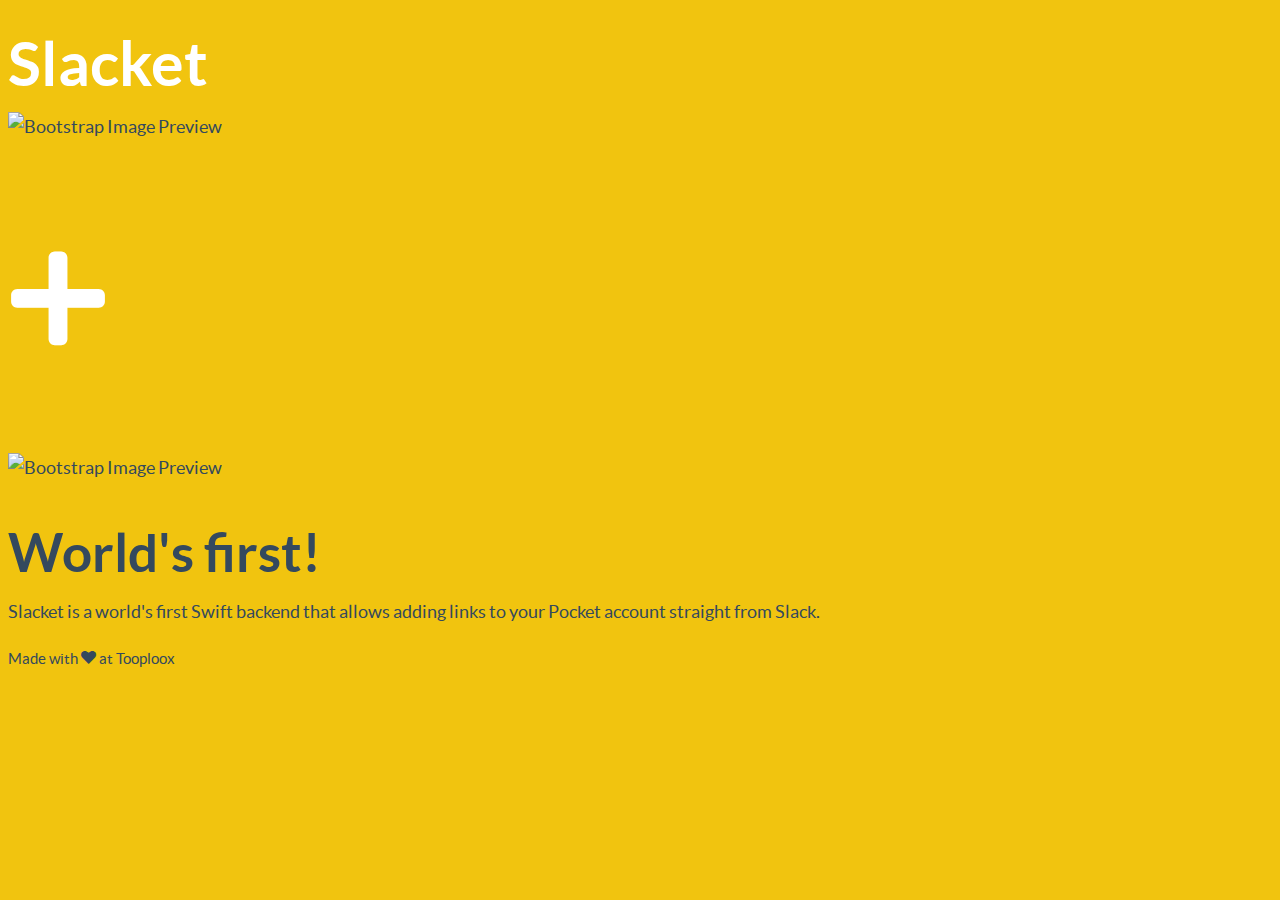
==== commit 8fc32922: "Updated web pages" ====
--- a/public/index.html
+++ b/public/index.html
@@ -20,47 +20,55 @@
 <script src="https://maxcdn.bootstrapcdn.com/bootstrap/3.3.6/js/bootstrap.min.js" integrity="sha384-0mSbJDEHialfmuBBQP6A4Qrprq5OVfW37PRR3j5ELqxss1yVqOtnepnHVP9aJ7xS" crossorigin="anonymous"></script>
 
   </head>
-  <body>
-
+  <body class="palette-sun-flower">
     <div class="container-fluid">
-    	<div class="row">
+    
+    <div class="row">
+    	<div class="col-md-4"></div>
 		<div class="col-md-4">
+			<div class="demo-heading-note text-inverse text-center">
+              <h1>Slacket</h1>
+            </div>
+		</div>
+		<div class="col-md-4"></div>
+	</div>
+	
+	<div class="row">
+	    <div class="col-md-1"></div>
+    	<div class="col-md-4">
+    	  <img class="center-block" alt="Bootstrap Image Preview" src="https://d3rnbxvnd0hlox.cloudfront.net/images/channels/1380041935/icons/on_color_large.png">
+    	</div>
+		<div class="col-md-2">
+			<span class="text-inverse center-block text-center glyphicon fui-plus" 
+			      aria-hidden="true" 
+			      style="
+					    vertical-align: middle;
+					    line-height: 310px;
+					    font-size: 100px;
+			"></span>
 		</div>
 		<div class="col-md-4">
-			<div class="page-header">
-  <h1>Slacket <small>by Tooploox</small></h1>
-</div>
+		  <img class="center-block" alt="Bootstrap Image Preview" src="https://d3rnbxvnd0hlox.cloudfront.net/images/channels/24/icons/on_color_large.png">
 		</div>
-		<div class="col-md-4">
-		</div>
+		<div class="col-md-1"></div>
 	</div>
-	<div class="row">
+	
+	<div class="row" style=" margin-top: 40px;">
+		<div class="col-md-3"></div>
 		<div class="col-md-6">
-			<img class="center-block" alt="Bootstrap Image Preview" src="https://d3rnbxvnd0hlox.cloudfront.net/images/channels/1380041935/icons/on_color_large.png">
-		</div>
-		<div class="col-md-6">
-			<img class="center-block" alt="Bootstrap Image Preview" src="https://d3rnbxvnd0hlox.cloudfront.net/images/channels/24/icons/on_color_large.png">
-		</div>
-	</div>
-	<div class="row">
-		<div class="col-md-4">
-		</div>
-		<div class="col-md-4">
 			<div class="jumbotron">
-				<h2>
-					Hello, world!
-				</h2>
+				<h2>World's first!</h2>
 				<p>
-					And now we all can slack our links traight to Pocket.</br>
-					Enjoy!
+					Slacket is a world's first Swift backend that allows adding links to your Pocket account straight from Slack.
+				</p><p>
+				<small>Made with <span class="glyphicon fui-heart" aria-hidden="true"></span> at Tooploox</small>
 				</p>
 			</div>
 		</div>
-		<div class="col-md-4">
-		</div>
+		<div class="col-md-3"></div>
 	</div>
-</div>
-
+	
+  </div>
     <script src="js/jquery.min.js"></script>
     <script src="js/scripts.js"></script>
   </body>
